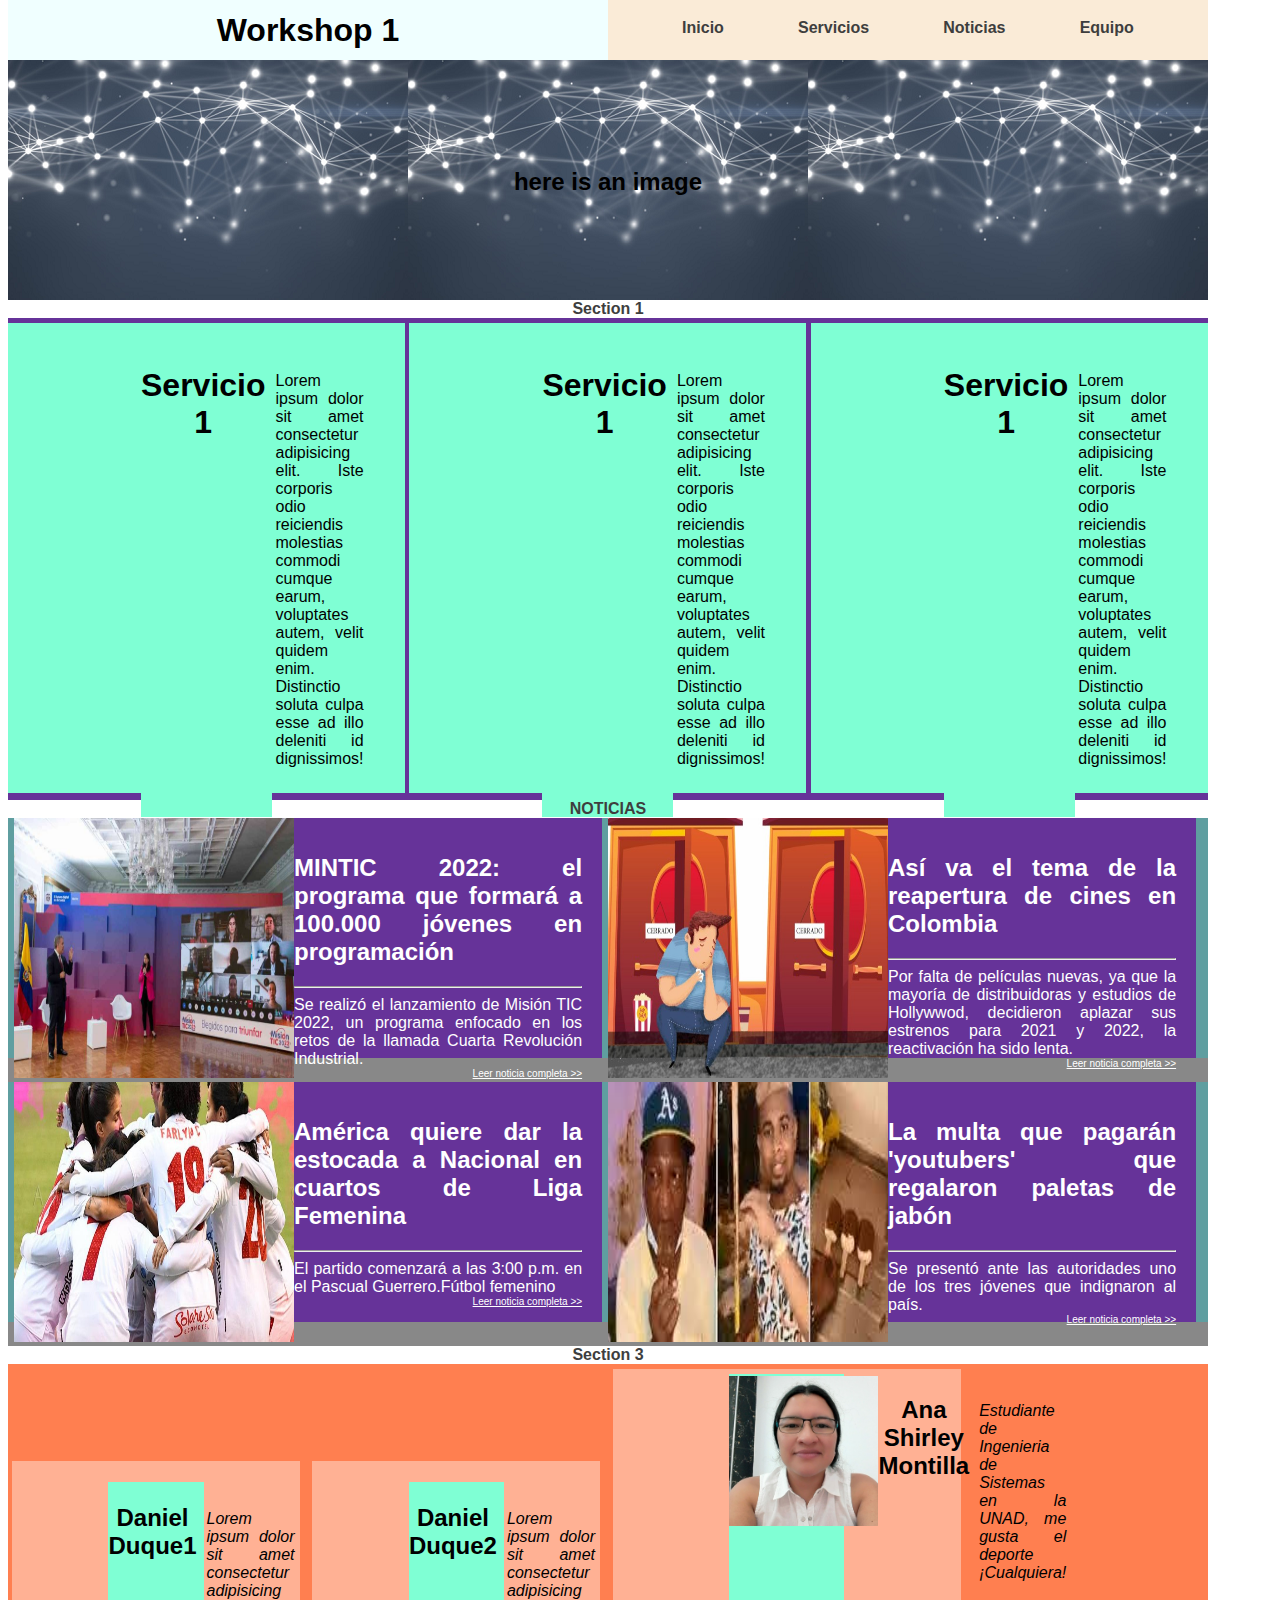
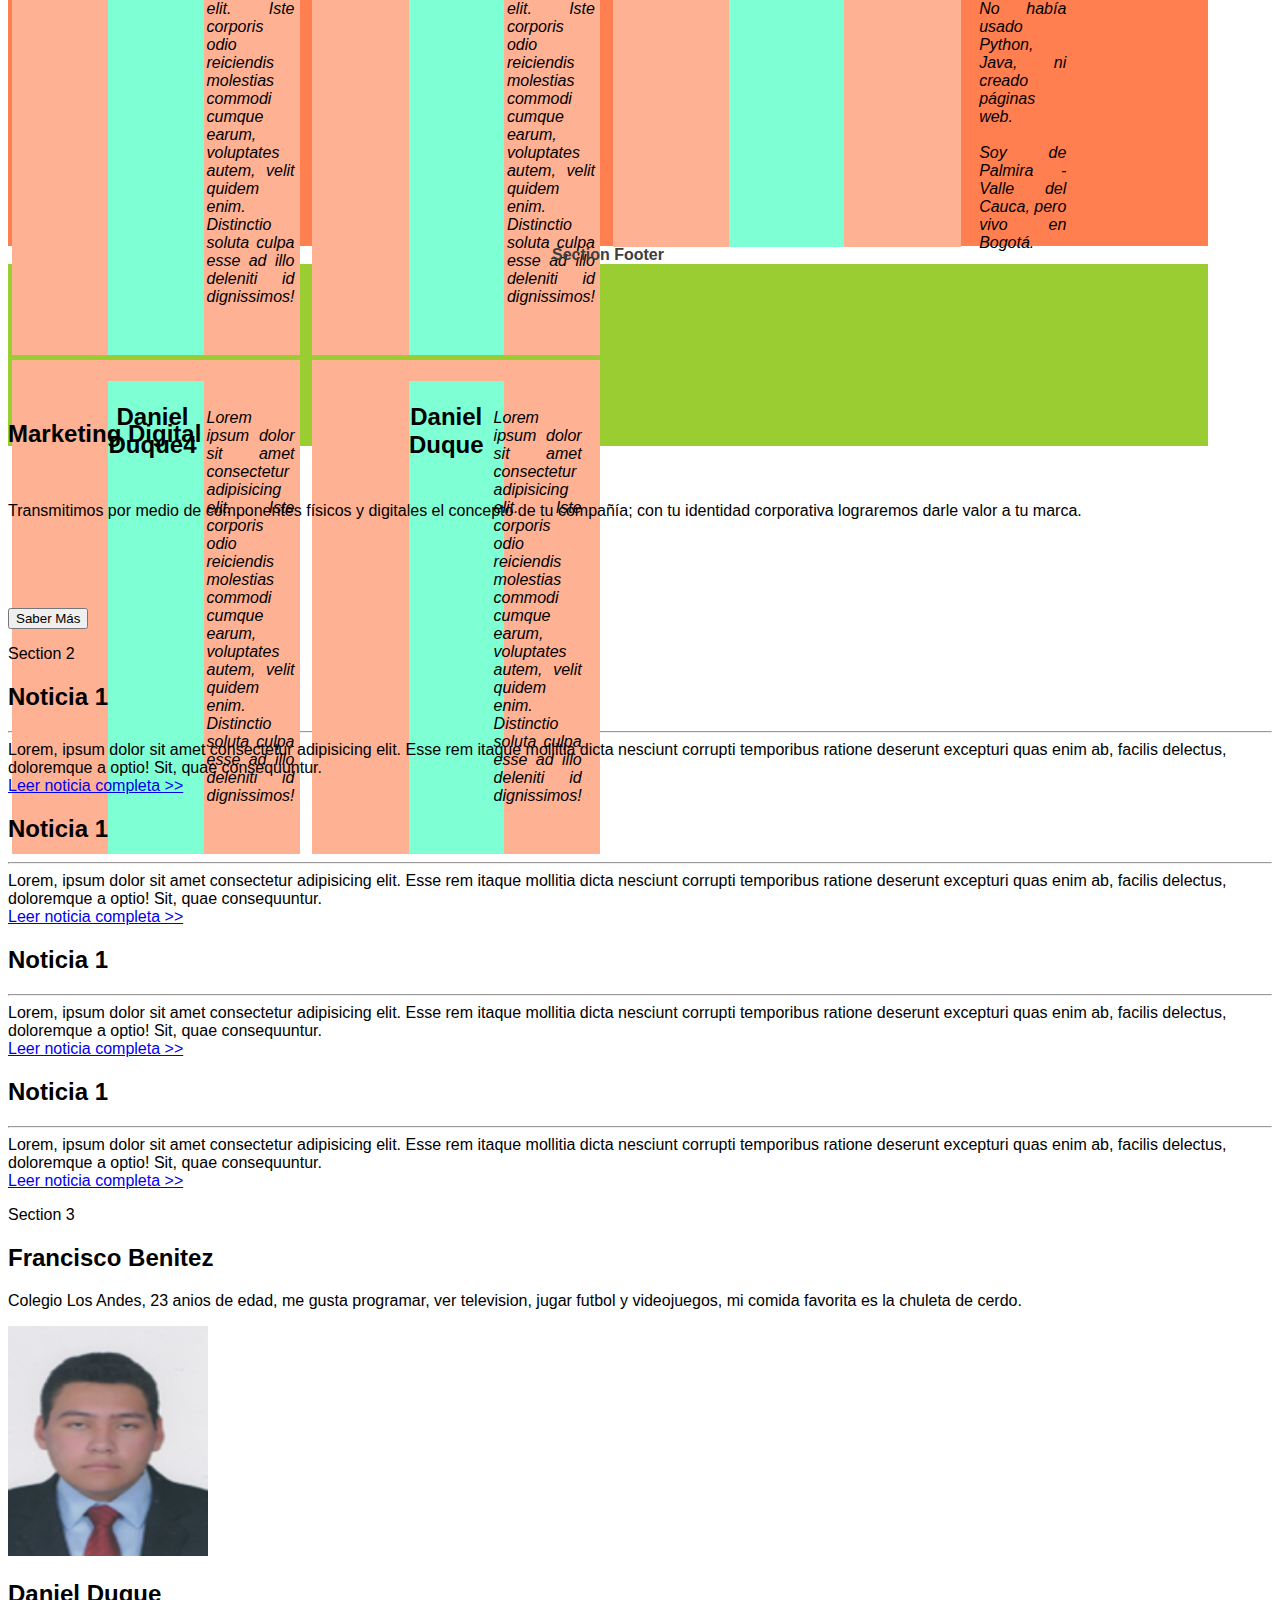
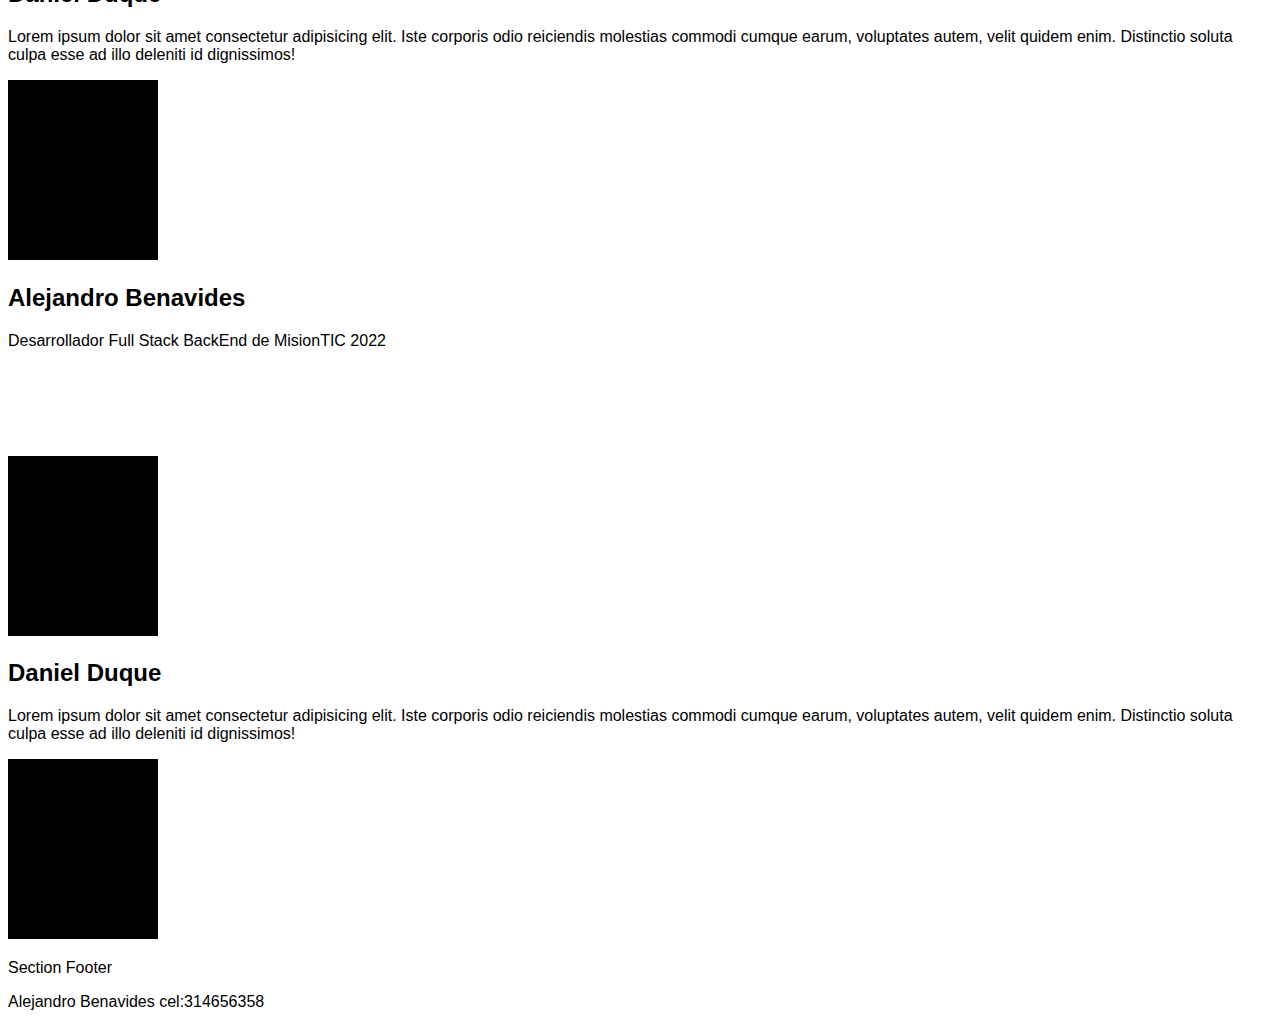
==== src/index.html @ f3f22016 "Merge pull request #7 from camilorivillasmolina/tarea3" ====
<!DOCTYPE html>
<html lang="en">

<head>

    <meta charset="UTF-8">

    <meta name="viewport" content="width=device-width, initial-scale=1.0">
    <meta http-equiv="X-UA-Compatible" content="ie=edge">
    <title>Workshop 1</title>
    <link rel="stylesheet" href="style.css">
    <script src="https://kit.fontawesome.com/a076d05399.js"></script>
</head>

<body>
    <div class="container">

        <div class="header">
            <div class="container-menu">
                <div class="container-logo">
                    <h1 class="site-title">Workshop 1</h1>
                </div>
                <nav class="nav-list">
                    <ul class="main-menu">
                        <li class="main-menu__item">
                            <a href="#" class="main-menu__link">Inicio</a>
                        </li>
                        <li class="main-menu__item">
                            <a href="#" class="main-menu__link">Servicios</a>
                        </li>
                        <li class="main-menu__item">
                            <a href="#" class="main-menu__link">Noticias</a>
                        </li>
                        <li class="main-menu__item">
                            <a href="#" class="main-menu__link">Equipo</a>
                        </li>
                    </ul>
                </nav>
                <!-- <div class="nav-list">


                    <a class="nav-element" href="#"> Inicio </a>
                    <a class="nav-element" href="#"> Servicios </a>
                    <a class="nav-element" href="#"> Noticias </a>
                    <a class="nav-element" href="#"> Equipo </a>

                </div> -->
            </div>
            <div class="container-imagen">
                <h2 class="image-text">here is an image</h2>
            </div>

        </div>
        <div class="section-1">
            <p class="section-text">Section 1</p>
            <div class="col-3">
                <p>

                    <i class="fas fa-ambulance" style="font-size:200px"></i>
                </p>
                <div class="service-content">

                    <h1>
                        Servicio 1
                    </h1>
                    <p class="service-text">
                        Lorem ipsum dolor sit amet consectetur adipisicing elit. Iste corporis odio reiciendis molestias commodi cumque earum, voluptates
                        autem, velit quidem enim. Distinctio soluta culpa esse ad illo deleniti id dignissimos!
                    </p>
                </div>
            </div>
            <div class="col-3">
                <p>

                    <i class="fas fa-ambulance" style="font-size:200px"></i>
                </p>
                <div class="service-content">

                    <h1>
                        Servicio 1
                    </h1>
                    <p class="service-text">
                        Lorem ipsum dolor sit amet consectetur adipisicing elit. Iste corporis odio reiciendis molestias commodi cumque earum, voluptates
                        autem, velit quidem enim. Distinctio soluta culpa esse ad illo deleniti id dignissimos!
                    </p>
                </div>
            </div>
            <div class="col-3">
                <p>

                    <i class="fas fa-ambulance" style="font-size:200px"></i>
                </p>
                <div class="service-content">

                    <h1>
                        Servicio 1
                    </h1>
                    <p class="service-text">
                        Lorem ipsum dolor sit amet consectetur adipisicing elit. Iste corporis odio reiciendis molestias commodi cumque earum, voluptates
                        autem, velit quidem enim. Distinctio soluta culpa esse ad illo deleniti id dignissimos!
                    </p>
                </div>
            </div>
        </div>

        <section id="news" >
            <p class="section-text">NOTICIAS</p>
            <div class="section-news">

                <div class="news">
                    <div class="news-data">
                        <img src="noticia1.jpg" width="280" height="260">
                        <div class="news-text">
                            <h2 class="news-title">MINTIC 2022: el programa que formará a 100.000 jóvenes en programación</h2>
                            <hr>
                            <p class="news-info" style="margin:0; padding:0;">Se realizó el lanzamiento de Misión TIC 2022, un programa enfocado en los retos de la llamada Cuarta Revolución Industrial.</p>
                            <span class="news-url"><a href="https://www.semana.com/nacion/articulo/gobierno-presenta-el-programa-mision-tic-2022--colombia-hoy/695383/">Leer noticia completa >></a></span>
                        </div>
                    </div>
                    <div class="news-data">
                        <img src="noticia2.jpg" width="280" height="260">
                        <div class="news-text">
                            <h2 class="news-title">Así va el tema de la reapertura de cines en Colombia</h2>
                            <hr>
                            <p class="news-info" style="margin:0; padding:0;">Por falta de películas nuevas, ya que la mayoría de distribuidoras y estudios de Hollywwod, decidieron aplazar
                                 sus estrenos para 2021 y 2022, la reactivación ha sido lenta. </p>
                            <span class="news-url"><a href="https://www.elcolombiano.com/cultura/reapertura-de-cines-en-colombia-es-lenta-HG14038816">Leer noticia completa >></a></span> </div>
                    </div>
                </div>
                <div class="news">
                    <div class="news-data">

                        <img src="noticia3.jpg" width="280" height="260">
                        <div class="news-text">
                            <h2 class="news-title">América quiere dar la estocada a Nacional en cuartos de Liga Femenina</h2>
                            <hr>
                            <p class="news-info" style="margin:0; padding:0;">El partido comenzará a las 3:00 p.m. en el Pascual Guerrero.Fútbol femenino</p>
                            <span class="news-url"><a href="https://www.futbolred.com/futbol-colombiano/futbol-femenino/america-femenino-previa-cuartos-de-final-vuelta-contra-nacional-en-la-liga-femenina-2020-127898">Leer noticia completa >></a></span> </div>
                    </div>
                    <div class="news-data">

                        <img src="noticia4.jpg" width="280" height="260">
                        <div class="news-text">
                            <h2 class="news-title">La multa que pagarán 'youtubers' que regalaron paletas de jabón</h2>
                            <hr>
                            <p class="news-info" style="margin:0; padding:0;">Se presentó ante las autoridades uno de los tres jóvenes que indignaron al país.</p>
                            <span class="news-url"><a href="https://www.eltiempo.com/colombia/otras-ciudades/cartagena-se-entrego-uno-de-los-influencers-que-repartio-paletas-de-jabon-noticias-colombia-551160">Leer noticia completa >></a></span> </div>
                    </div>

                </div>
            </div>

        </section>

        <div class="section-3">
            <p class="section-text">Section 3</p>
            <div class="col-5">
                    <p>
    
                        <i class="fas fa-ambulance" style="font-size:150px"></i>
                    </p>
                    <div class="service-content">
    
                        <h2>
                            Daniel Duque1
                        </h2>
                        <p class="service-text memebers">
                            Lorem ipsum dolor sit amet consectetur adipisicing elit. Iste corporis odio reiciendis molestias commodi cumque earum, voluptates
                            autem, velit quidem enim. Distinctio soluta culpa esse ad illo deleniti id dignissimos!
                        </p>
                    </div>
                </div>
            <div class="col-5">
                    <p>
    
                        <i class="fas fa-ambulance" style="font-size:150px"></i>
                    </p>
                    <div class="service-content">
    
                        <h2>
                            Daniel Duque2
                        </h2>
                        <p class="service-text memebers">
                            Lorem ipsum dolor sit amet consectetur adipisicing elit. Iste corporis odio reiciendis molestias commodi cumque earum, voluptates
                            autem, velit quidem enim. Distinctio soluta culpa esse ad illo deleniti id dignissimos!
                        </p>
                    </div>
                </div>
            <div class="col-5">
                    
                    <div class="service-content">
                        <img src="shirley.jpg" width="150" height="150">
                        <h2>
                            Ana Shirley Montilla
                        </h2>
                        <p class="service-text memebers">
                            Estudiante de Ingenieria de Sistemas en la UNAD,
                             me gusta el deporte ¡Cualquiera!<br><br> No había usado Python,
                              Java, ni creado páginas web. 
                              <br><br>Soy de Palmira - Valle del Cauca, pero vivo en Bogotá.<br>
                        </p>
                    </div>
                </div>
            <div class="col-5">
                    <p>
    
                        <i class="fas fa-ambulance" style="font-size:150px"></i>
                    </p>
                    <div class="service-content">
    
                        <h2>
                            Daniel Duque4
                        </h2>
                        <p class="service-text memebers">
                            Lorem ipsum dolor sit amet consectetur adipisicing elit. Iste corporis odio reiciendis molestias commodi cumque earum, voluptates
                            autem, velit quidem enim. Distinctio soluta culpa esse ad illo deleniti id dignissimos!
                        </p>
                    </div>
                </div>
            <div class="col-5">
                    <p>
    
                        <i class="fas fa-ambulance" style="font-size:150px"></i>
                    </p>
                    <div class="service-content">
    
                        <h2>
                            Daniel Duque
                        </h2>
                        <p class="service-text memebers">
                            Lorem ipsum dolor sit amet consectetur adipisicing elit. Iste corporis odio reiciendis molestias commodi cumque earum, voluptates
                            autem, velit quidem enim. Distinctio soluta culpa esse ad illo deleniti id dignissimos!
                        </p>
                    </div>
                </div>


        </div>

        <footer class="footer">
            <p class="section-text">Section Footer</p>
        </footer>

    </div>
                </div>
            </div>

            <div class="col-3">
                 <div class="service-content">

                    <h2>
                        Marketing Digital 
                    </h2>
                    <div>
                        <img src="./img/comment-dollar-solid.svg" alt="" class="imgp">
                    </div>

                    <p class="service-text">
                        Transmitimos por medio de componentes físicos y digitales el concepto de tu compañía; con tu identidad corporativa lograremos darle valor a tu marca.
                        <br>
                    </p>
                    <br><br><br><br>
                    <button href="marketing.html">Saber Más</button>
                </div>
            </div>
        

        <div class="section-2" id="news">
            <p class="section-text">Section 2</p>
            <div class="section-news">

                <div class="news">
                    <div class="news-data">
                        <div class="news-image">
                            <i class="fas fa-ambulance news-logo" style="font-size:150px"></i>
                        </div>
                        <div class="news-text">
                            <h2 class="news-title">Noticia 1</h2>
                            <hr>
                            <p class="news-info" style="margin:0; padding:0;">Lorem, ipsum dolor sit amet consectetur adipisicing
                                elit. Esse rem itaque mollitia dicta nesciunt corrupti temporibus ratione deserunt excepturi
                                quas enim ab, facilis delectus, doloremque a optio! Sit, quae consequuntur.</p>
                            <span class="news-url"><a href="#">Leer noticia completa >></a></span>
                        </div>
                    </div>
                    <div class="news-data">
                        <div class="news-image">
                            <i class="fas fa-ambulance news-logo" style="font-size:150px"></i>
                        </div>
                        <div class="news-text">
                            <h2 class="news-title">Noticia 1</h2>
                            <hr>
                            <p class="news-info" style="margin:0; padding:0;">Lorem, ipsum dolor sit amet consectetur adipisicing
                                elit. Esse rem itaque mollitia dicta nesciunt corrupti temporibus ratione deserunt excepturi
                                quas enim ab, facilis delectus, doloremque a optio! Sit, quae consequuntur.</p>
                            <span class="news-url"><a href="#">Leer noticia completa >></a></span> </div>
                    </div>
                </div>
                <div class="news">
                    <div class="news-data">

                        <div class="news-image">
                            <i class="fas fa-ambulance news-logo" style="font-size:150px"></i>
                        </div>
                        <div class="news-text">
                            <h2 class="news-title">Noticia 1</h2>
                            <hr>
                            <p class="news-info" style="margin:0; padding:0;">Lorem, ipsum dolor sit amet consectetur adipisicing
                                elit. Esse rem itaque mollitia dicta nesciunt corrupti temporibus ratione deserunt excepturi
                                quas enim ab, facilis delectus, doloremque a optio! Sit, quae consequuntur.</p>
                            <span class="news-url"><a href="#">Leer noticia completa >></a></span> </div>
                    </div>
                    <div class="news-data">

                        <div class="news-image">
                            <i class="fas fa-ambulance news-logo" style="font-size:150px"></i>
                        </div>
                        <div class="news-text">
                            <h2 class="news-title">Noticia 1</h2>
                            <hr>
                            <p class="news-info" style="margin:0; padding:0;">Lorem, ipsum dolor sit amet consectetur adipisicing
                                elit. Esse rem itaque mollitia dicta nesciunt corrupti temporibus ratione deserunt excepturi
                                quas enim ab, facilis delectus, doloremque a optio! Sit, quae consequuntur.</p>
                            <span class="news-url"><a href="#">Leer noticia completa >></a></span> </div>
                    </div>

                </div>
            </div>

        </div>

<div class="section-3" id="team">
            <p class="section-text">Section 3</p>
            <div class="col-5">
                    <p>
    
                    </p>
                    <div class="service-content">
    
                        <h2>
                            Francisco Benitez
                        </h2>
                        <p class="service-text memebers">
                            Colegio Los Andes, 23 anios de edad, me gusta programar, ver television, jugar futbol y videojuegos, mi comida favorita es la chuleta de cerdo.
                        </p>
                     <img src="fbfoto.png" width="200" height="230">
                    </div>
                </div>
            <div class="col-5">
                    <p>
    
                    </p>
                    <div class="service-content">
    
                        <h2>
                            Daniel Duque
                        </h2>
                        <p class="service-text memebers">
                            Lorem ipsum dolor sit amet consectetur adipisicing elit. Iste corporis odio reiciendis molestias commodi cumque earum, voluptates
                            autem, velit quidem enim. Distinctio soluta culpa esse ad illo deleniti id dignissimos!
                        </p>
                     <img src="reemplazo.png" width="150" height="180">
                    </div>
                </div>
            <div class="col-5">
                    <p>

                    </p>
                    <div class="service-content">
    
                        <h2>
                            Alejandro Benavides
                        </h2>
                        <p class="service-text memebers">
                            Desarrollador Full Stack BackEnd de MisionTIC 2022
                        </p>
                        <br><br><br><br><br>
                     <img src="reemplazo.png" width="150" height="180">
                    </div>
                </div>
            <div class="col-5">
                    <p>
    
                    </p>
                    <div class="service-content">
    
                        <h2>
                            Daniel Duque
                        </h2>
                        <p class="service-text memebers">
                            Lorem ipsum dolor sit amet consectetur adipisicing elit. Iste corporis odio reiciendis molestias commodi cumque earum, voluptates
                            autem, velit quidem enim. Distinctio soluta culpa esse ad illo deleniti id dignissimos!
                        </p>
                     <img src="reemplazo.png" width="150" height="180">
                    </div>
                </div>
        </div>

        <footer class="footer">
            <p class="section-text">Section Footer</p>
            <p>Alejandro Benavides cel:314656358</p> 
        </footer>

    </div>
</body>
</html>
---- src/style.css ----
body{
    margin-top: 0px;
    font-family: Arial, Helvetica, sans-serif;
}

.container{
    width: 1200px;
    background-color: #888888;
    height: 2000px;
  
.imgp{
    width:20%
}
.container1{
    width: 1200px;
    height: 240px;
    -ms-flex-item-align: center;
        align-self: center;
    margin: 0px auto;
    padding: 0 auto;
}

.header{
    background-color: aqua;
    height: auto;
    
}

.container-menu{
    height: 60px;
    background-color: antiquewhite;
    display: -webkit-box;
    display: -ms-flexbox;
    display: flex;
    width: 100%;

}
.container-logo{
    width: 100%;
    height: inherit;
    background-color: azure;
    text-align: center;
}

.site-title{
    margin: 0;
    padding: 0.36em 0;
}

.container-imagen{
    background-image: url('./bg.png');
    height: 240px;
    /* margin-bottom: 20px; */
}

.nav-list{
    padding: 0.25em 0;
    list-style-type: none;
    text-align: end;
    width: 100%
}

.nav-element{
    padding: 1em 15px;
    display: inline-block;
    text-decoration: none;
    color: #3e3e3e;

}

.nav-element:hover{
    text-decoration: underline;
    font-weight: bold;
}

.image-text{
    margin: 0;
    padding: 9% 0;
    text-align: center;
    background-image: url('./bg.png');
}

.main-menu{
    margin-top: 0;
    margin-bottom: 0;
    padding-left: 0;
    list-style: none;
    display: flex;
    justify-content: space-evenly;
}

.main-menu__item{
    line-height: 6;
}

.main-menu__link{
    text-decoration: none;
    font-size: 2em;
    color: #B81004;
    font-weight: bold;
}

.container{
    width: 1200px;
    background-color: #880088;
    height: 1600px;
    -ms-flex-item-align: center;
        align-self: center;
    margin: 0px auto;
    padding: 0 auto;
}

.section-1{
    height: 500px;
    background-color: rebeccapurple;

}

.section-2{
    height: 500px;
    background-color: gainsboro;
}

.section-3{
    height: 500px;
    background-color: coral;
}

.footer{
    height: 200px;
    background-color: yellowgreen;
    bottom: 0px;
    /* position: fixed; */
    /* width: 1200px; */
}

.section-text{
    margin: 0;
    color: #3e3e3e;
    background: white;
    font-weight: bold;
    text-align: center;
}

.col-3{
    width: 33.08%;
    height: 470px;
    background-color: aquamarine;
    display: inline-block;
    padding: -15px;
    margin-top: 5px;
    text-align: center;
}
.col-5{
    width: 19%;
    height: 470px;
    display: inline-block;
    margin: 5px 4px 0;
    text-align: center;
    background-color: rgb(255, 177, 148);
}

.service-content{
    padding: 0.5em 0;
    width: 33%;
    height: 470px;
    background-color: aquamarine;
    display: inline-flex;
    margin-top: 5px;
    text-align: center;
}

.col-5{

    width: 24%;

    height: 470px;

    display: inline-table;

    margin: 5px 4px 0;

    text-align: center;

    background-color: rgb(255, 177, 148);

}

.service-content{
    padding: 0.1em 0;

}
.service-text{
    padding: 10px;
    text-align: justify;
    bottom: 0;
}

.service-text.memebers{
    font-style: italic; 
}

.section-news > div:first-child{
    margin-bottom: 2px; 
}
.news{
    width: 100%;
    background-color: cadetblue;
    height: 240px;
    display: -webkit-inline-box;
    display: -ms-inline-flexbox;
    display: inline-flex;
}

.news > div:first-child{
    margin: 0 6px;
}

.news-data{
    width: 49%;
    height: 100%;
    background-color: rebeccapurple;
    display: -webkit-inline-box;
    display: -ms-inline-flexbox;
    display: inline-flex; 
}

.news-image{
    margin: 10px 0;
    padding: 0 40px;
    color: white;
}

.news-text{
    color: white;
    text-align: justify;
    width: 49%;
    padding: 1em 0;
}

.news-text > span.news-url{
    text-align: right;
}


.fa-ambulance.news-logo{

    padding: 0.25em 0;

    background-image: url('./fbfoto.png');

}


.news-url{
    font-size: 10px;
    float: right;
}

.news-url > a{

    color: #ffffff; 
}

hr{
    color: white;
}

.main-menu{
    margin-top: 0;
    margin-bottom: 0;
    padding-left: 0;
    list-style: none;
    display: flex;
    justify-content: space-evenly;
}

.main-menu__item{
    line-height: 3;
}

.main-menu__link{
    text-decoration: none;
    font-size: 1em;
    color: #3e3e3e;
}

.main-menu__link:hover{
    text-decoration: underline;
    font-weight: bold;
}
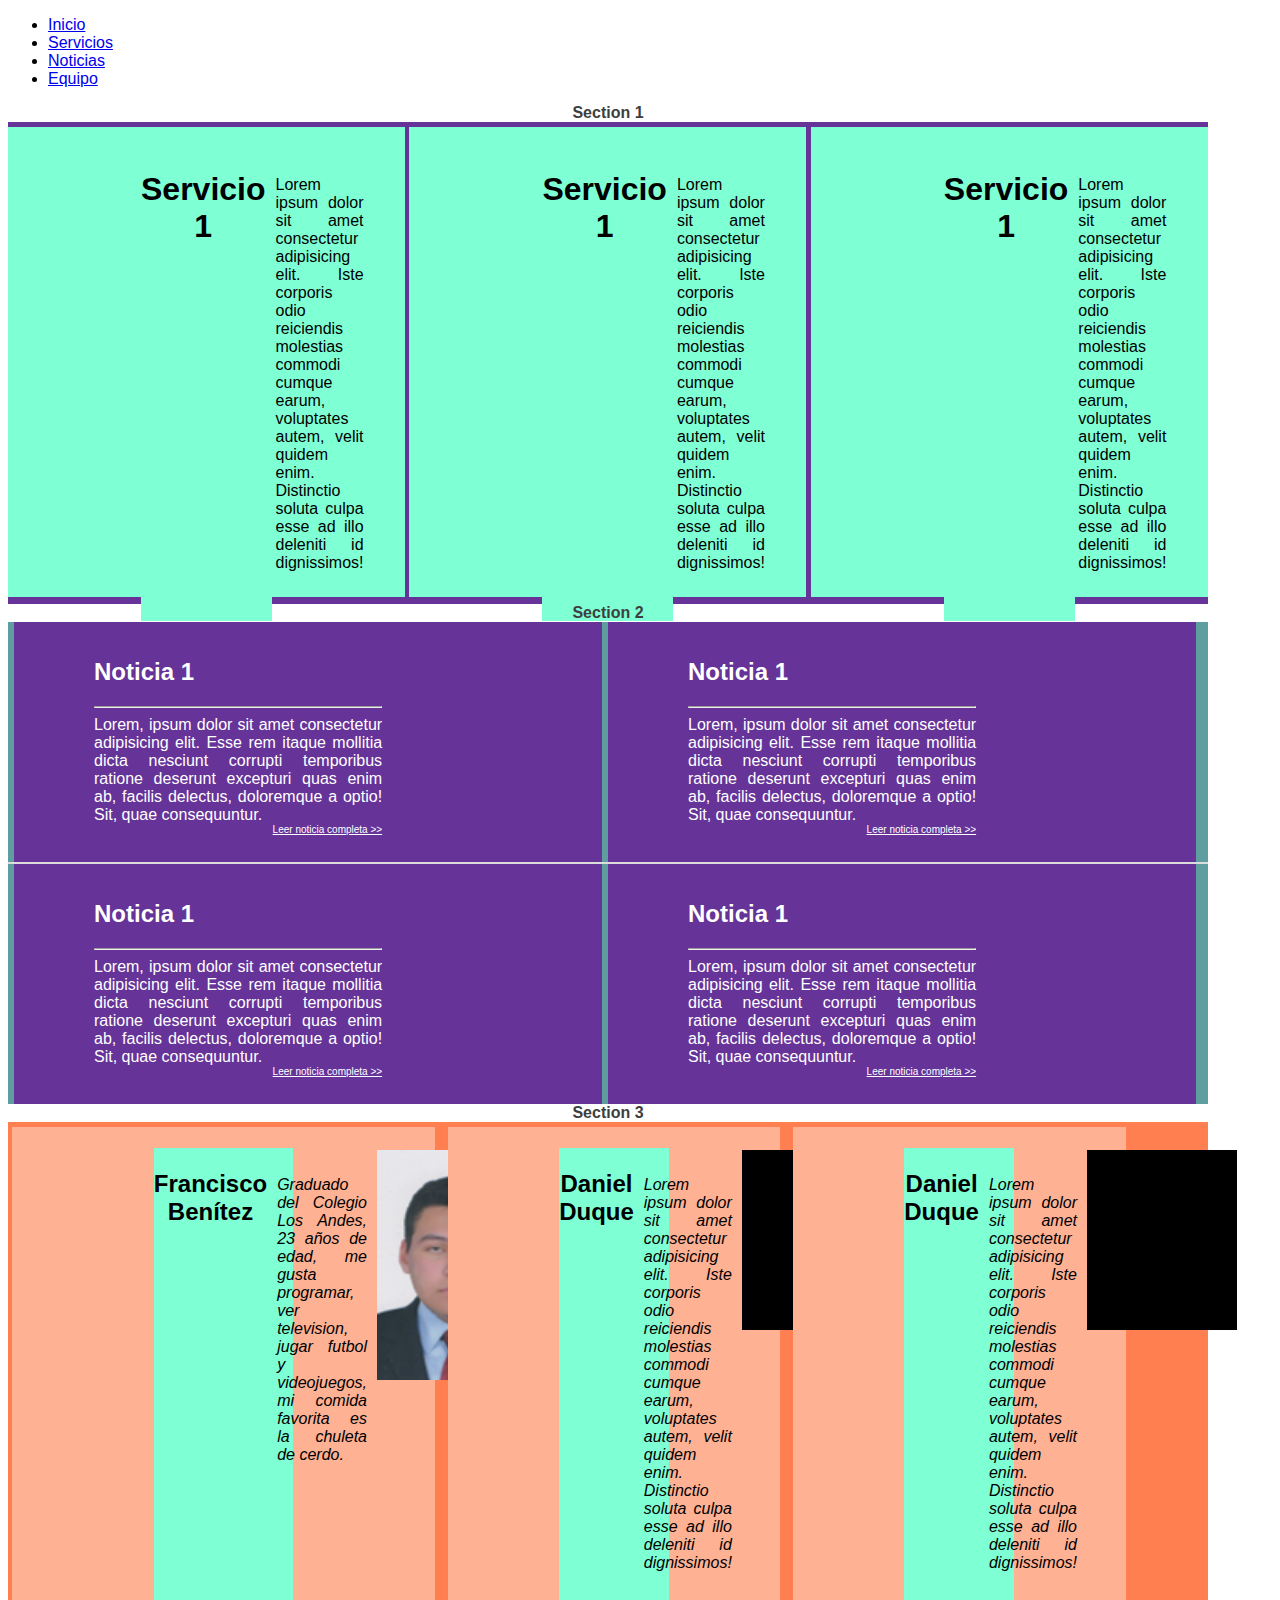
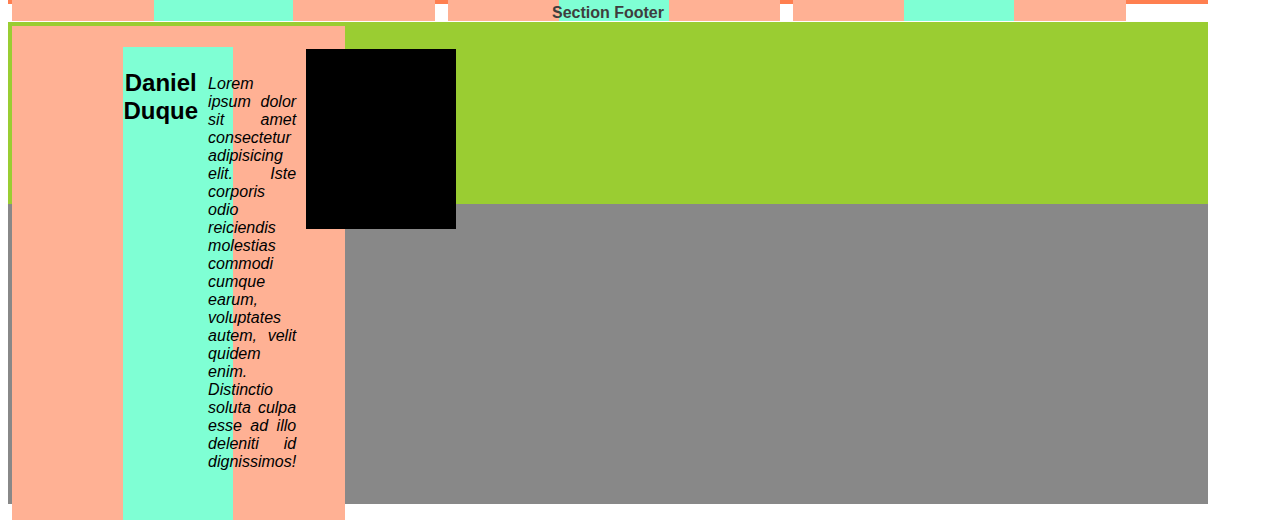
==== commit 088c3b2e: "Update index.html" ====
--- a/src/index.html
+++ b/src/index.html
@@ -6,52 +6,34 @@
     <meta charset="UTF-8">
 
     <meta name="viewport" content="width=device-width, initial-scale=1.0">
-    <meta http-equiv="X-UA-Compatible" content="ie=edge">
-    <title>Workshop 1</title>
+
+    <title>Mi primera pagina web</title>
+
     <link rel="stylesheet" href="style.css">
-    <script src="https://kit.fontawesome.com/a076d05399.js"></script>
+    <div class="container1" id="el_header">
+      <nav class="nav-list">
+        <ul class="main-menu">
+          <li class="main-menu__item">
+            <a href="#el_header" class="main-menu__link">Inicio</a>
+          </li>
+          <li class="main-menu__item">
+            <a href="#services" class="main-menu__link">Servicios</a>
+          </li>
+          <li class="main-menu__item">
+            <a href="#news" class="main-menu__link">Noticias</a>
+          </li>
+          <li class="main-menu__item">
+            <a href="#team" class="main-menu__link">Equipo</a>
+          </li>
+        </ul>
+      </nav>
+    </div>
 </head>
 
 <body>
+
     <div class="container">
-
-        <div class="header">
-            <div class="container-menu">
-                <div class="container-logo">
-                    <h1 class="site-title">Workshop 1</h1>
-                </div>
-                <nav class="nav-list">
-                    <ul class="main-menu">
-                        <li class="main-menu__item">
-                            <a href="#" class="main-menu__link">Inicio</a>
-                        </li>
-                        <li class="main-menu__item">
-                            <a href="#" class="main-menu__link">Servicios</a>
-                        </li>
-                        <li class="main-menu__item">
-                            <a href="#" class="main-menu__link">Noticias</a>
-                        </li>
-                        <li class="main-menu__item">
-                            <a href="#" class="main-menu__link">Equipo</a>
-                        </li>
-                    </ul>
-                </nav>
-                <!-- <div class="nav-list">
-
-
-                    <a class="nav-element" href="#"> Inicio </a>
-                    <a class="nav-element" href="#"> Servicios </a>
-                    <a class="nav-element" href="#"> Noticias </a>
-                    <a class="nav-element" href="#"> Equipo </a>
-
-                </div> -->
-            </div>
-            <div class="container-imagen">
-                <h2 class="image-text">here is an image</h2>
-            </div>
-
-        </div>
-        <div class="section-1">
+        <div class="section-1" id="services">
             <p class="section-text">Section 1</p>
             <div class="col-3">
                 <p>
@@ -103,138 +85,135 @@
             </div>
         </div>
 
-        <section id="news" >
-            <p class="section-text">NOTICIAS</p>
+        <div class="section-2" id="news">
+            <p class="section-text">Section 2</p>
             <div class="section-news">
 
                 <div class="news">
                     <div class="news-data">
-                        <img src="noticia1.jpg" width="280" height="260">
-                        <div class="news-text">
-                            <h2 class="news-title">MINTIC 2022: el programa que formará a 100.000 jóvenes en programación</h2>
-                            <hr>
-                            <p class="news-info" style="margin:0; padding:0;">Se realizó el lanzamiento de Misión TIC 2022, un programa enfocado en los retos de la llamada Cuarta Revolución Industrial.</p>
-                            <span class="news-url"><a href="https://www.semana.com/nacion/articulo/gobierno-presenta-el-programa-mision-tic-2022--colombia-hoy/695383/">Leer noticia completa >></a></span>
-                        </div>
-                    </div>
-                    <div class="news-data">
-                        <img src="noticia2.jpg" width="280" height="260">
-                        <div class="news-text">
-                            <h2 class="news-title">Así va el tema de la reapertura de cines en Colombia</h2>
-                            <hr>
-                            <p class="news-info" style="margin:0; padding:0;">Por falta de películas nuevas, ya que la mayoría de distribuidoras y estudios de Hollywwod, decidieron aplazar
-                                 sus estrenos para 2021 y 2022, la reactivación ha sido lenta. </p>
-                            <span class="news-url"><a href="https://www.elcolombiano.com/cultura/reapertura-de-cines-en-colombia-es-lenta-HG14038816">Leer noticia completa >></a></span> </div>
+                        <div class="news-image">
+                            <i class="fas fa-ambulance news-logo" style="font-size:150px"></i>
+                        </div>
+                        <div class="news-text">
+                            <h2 class="news-title">Noticia 1</h2>
+                            <hr>
+                            <p class="news-info" style="margin:0; padding:0;">Lorem, ipsum dolor sit amet consectetur adipisicing
+                                elit. Esse rem itaque mollitia dicta nesciunt corrupti temporibus ratione deserunt excepturi
+                                quas enim ab, facilis delectus, doloremque a optio! Sit, quae consequuntur.</p>
+                            <span class="news-url"><a href="#">Leer noticia completa >></a></span>
+                        </div>
+                    </div>
+                    <div class="news-data">
+                        <div class="news-image">
+                            <i class="fas fa-ambulance news-logo" style="font-size:150px"></i>
+                        </div>
+                        <div class="news-text">
+                            <h2 class="news-title">Noticia 1</h2>
+                            <hr>
+                            <p class="news-info" style="margin:0; padding:0;">Lorem, ipsum dolor sit amet consectetur adipisicing
+                                elit. Esse rem itaque mollitia dicta nesciunt corrupti temporibus ratione deserunt excepturi
+                                quas enim ab, facilis delectus, doloremque a optio! Sit, quae consequuntur.</p>
+                            <span class="news-url"><a href="#">Leer noticia completa >></a></span> </div>
                     </div>
                 </div>
                 <div class="news">
                     <div class="news-data">
 
-                        <img src="noticia3.jpg" width="280" height="260">
-                        <div class="news-text">
-                            <h2 class="news-title">América quiere dar la estocada a Nacional en cuartos de Liga Femenina</h2>
-                            <hr>
-                            <p class="news-info" style="margin:0; padding:0;">El partido comenzará a las 3:00 p.m. en el Pascual Guerrero.Fútbol femenino</p>
-                            <span class="news-url"><a href="https://www.futbolred.com/futbol-colombiano/futbol-femenino/america-femenino-previa-cuartos-de-final-vuelta-contra-nacional-en-la-liga-femenina-2020-127898">Leer noticia completa >></a></span> </div>
-                    </div>
-                    <div class="news-data">
-
-                        <img src="noticia4.jpg" width="280" height="260">
-                        <div class="news-text">
-                            <h2 class="news-title">La multa que pagarán 'youtubers' que regalaron paletas de jabón</h2>
-                            <hr>
-                            <p class="news-info" style="margin:0; padding:0;">Se presentó ante las autoridades uno de los tres jóvenes que indignaron al país.</p>
-                            <span class="news-url"><a href="https://www.eltiempo.com/colombia/otras-ciudades/cartagena-se-entrego-uno-de-los-influencers-que-repartio-paletas-de-jabon-noticias-colombia-551160">Leer noticia completa >></a></span> </div>
-                    </div>
-
-                </div>
-            </div>
-
-        </section>
-
-        <div class="section-3">
+                        <div class="news-image">
+                            <i class="fas fa-ambulance news-logo" style="font-size:150px"></i>
+                        </div>
+                        <div class="news-text">
+                            <h2 class="news-title">Noticia 1</h2>
+                            <hr>
+                            <p class="news-info" style="margin:0; padding:0;">Lorem, ipsum dolor sit amet consectetur adipisicing
+                                elit. Esse rem itaque mollitia dicta nesciunt corrupti temporibus ratione deserunt excepturi
+                                quas enim ab, facilis delectus, doloremque a optio! Sit, quae consequuntur.</p>
+                            <span class="news-url"><a href="#">Leer noticia completa >></a></span> </div>
+                    </div>
+                    <div class="news-data">
+
+                        <div class="news-image">
+                            <i class="fas fa-ambulance news-logo" style="font-size:150px"></i>
+                        </div>
+                        <div class="news-text">
+                            <h2 class="news-title">Noticia 1</h2>
+                            <hr>
+                            <p class="news-info" style="margin:0; padding:0;">Lorem, ipsum dolor sit amet consectetur adipisicing
+                                elit. Esse rem itaque mollitia dicta nesciunt corrupti temporibus ratione deserunt excepturi
+                                quas enim ab, facilis delectus, doloremque a optio! Sit, quae consequuntur.</p>
+                            <span class="news-url"><a href="#">Leer noticia completa >></a></span> </div>
+                    </div>
+
+                </div>
+            </div>
+
+        </div>
+
+<div class="section-3" id="team">
             <p class="section-text">Section 3</p>
             <div class="col-5">
                     <p>
     
-                        <i class="fas fa-ambulance" style="font-size:150px"></i>
-                    </p>
-                    <div class="service-content">
-    
-                        <h2>
-                            Daniel Duque1
+                    </p>
+                    <div class="service-content">
+    
+                        <h2>
+                            Francisco Benítez
+                        </h2>
+                        <p class="service-text memebers">
+                            Graduado del Colegio Los Andes, 23 años de edad, me gusta programar, ver television, jugar futbol y videojuegos, mi comida favorita es la chuleta de cerdo.
+                        </p>
+                     <img src="fbfoto.png" width="200" height="230">
+                    </div>
+                </div>
+            <div class="col-5">
+                    <p>
+    
+                    </p>
+                    <div class="service-content">
+    
+                        <h2>
+                            Daniel Duque
                         </h2>
                         <p class="service-text memebers">
                             Lorem ipsum dolor sit amet consectetur adipisicing elit. Iste corporis odio reiciendis molestias commodi cumque earum, voluptates
                             autem, velit quidem enim. Distinctio soluta culpa esse ad illo deleniti id dignissimos!
                         </p>
-                    </div>
-                </div>
-            <div class="col-5">
-                    <p>
-    
-                        <i class="fas fa-ambulance" style="font-size:150px"></i>
-                    </p>
-                    <div class="service-content">
-    
-                        <h2>
-                            Daniel Duque2
+                     <img src="reemplazo.png" width="150" height="180">
+                    </div>
+                </div>
+            <div class="col-5">
+                    <p>
+
+                    </p>
+                    <div class="service-content">
+    
+                        <h2>
+                            Daniel Duque
                         </h2>
                         <p class="service-text memebers">
                             Lorem ipsum dolor sit amet consectetur adipisicing elit. Iste corporis odio reiciendis molestias commodi cumque earum, voluptates
                             autem, velit quidem enim. Distinctio soluta culpa esse ad illo deleniti id dignissimos!
                         </p>
-                    </div>
-                </div>
-            <div class="col-5">
-                    
-                    <div class="service-content">
-                        <img src="shirley.jpg" width="150" height="150">
-                        <h2>
-                            Ana Shirley Montilla
-                        </h2>
-                        <p class="service-text memebers">
-                            Estudiante de Ingenieria de Sistemas en la UNAD,
-                             me gusta el deporte ¡Cualquiera!<br><br> No había usado Python,
-                              Java, ni creado páginas web. 
-                              <br><br>Soy de Palmira - Valle del Cauca, pero vivo en Bogotá.<br>
-                        </p>
-                    </div>
-                </div>
-            <div class="col-5">
-                    <p>
-    
-                        <i class="fas fa-ambulance" style="font-size:150px"></i>
-                    </p>
-                    <div class="service-content">
-    
-                        <h2>
-                            Daniel Duque4
+                     <img src="reemplazo.png" width="150" height="180">
+                    </div>
+                </div>
+            <div class="col-5">
+                    <p>
+    
+                    </p>
+                    <div class="service-content">
+    
+                        <h2>
+                            Daniel Duque
                         </h2>
                         <p class="service-text memebers">
                             Lorem ipsum dolor sit amet consectetur adipisicing elit. Iste corporis odio reiciendis molestias commodi cumque earum, voluptates
                             autem, velit quidem enim. Distinctio soluta culpa esse ad illo deleniti id dignissimos!
                         </p>
-                    </div>
-                </div>
-            <div class="col-5">
-                    <p>
-    
-                        <i class="fas fa-ambulance" style="font-size:150px"></i>
-                    </p>
-                    <div class="service-content">
-    
-                        <h2>
-                            Daniel Duque
-                        </h2>
-                        <p class="service-text memebers">
-                            Lorem ipsum dolor sit amet consectetur adipisicing elit. Iste corporis odio reiciendis molestias commodi cumque earum, voluptates
-                            autem, velit quidem enim. Distinctio soluta culpa esse ad illo deleniti id dignissimos!
-                        </p>
-                    </div>
-                </div>
-
-
+                     <img src="reemplazo.png" width="150" height="180">
+                    </div>
+                </div>
         </div>
 
         <footer class="footer">
@@ -242,165 +221,7 @@
         </footer>
 
     </div>
-                </div>
-            </div>
-
-            <div class="col-3">
-                 <div class="service-content">
-
-                    <h2>
-                        Marketing Digital 
-                    </h2>
-                    <div>
-                        <img src="./img/comment-dollar-solid.svg" alt="" class="imgp">
-                    </div>
-
-                    <p class="service-text">
-                        Transmitimos por medio de componentes físicos y digitales el concepto de tu compañía; con tu identidad corporativa lograremos darle valor a tu marca.
-                        <br>
-                    </p>
-                    <br><br><br><br>
-                    <button href="marketing.html">Saber Más</button>
-                </div>
-            </div>
-        
-
-        <div class="section-2" id="news">
-            <p class="section-text">Section 2</p>
-            <div class="section-news">
-
-                <div class="news">
-                    <div class="news-data">
-                        <div class="news-image">
-                            <i class="fas fa-ambulance news-logo" style="font-size:150px"></i>
-                        </div>
-                        <div class="news-text">
-                            <h2 class="news-title">Noticia 1</h2>
-                            <hr>
-                            <p class="news-info" style="margin:0; padding:0;">Lorem, ipsum dolor sit amet consectetur adipisicing
-                                elit. Esse rem itaque mollitia dicta nesciunt corrupti temporibus ratione deserunt excepturi
-                                quas enim ab, facilis delectus, doloremque a optio! Sit, quae consequuntur.</p>
-                            <span class="news-url"><a href="#">Leer noticia completa >></a></span>
-                        </div>
-                    </div>
-                    <div class="news-data">
-                        <div class="news-image">
-                            <i class="fas fa-ambulance news-logo" style="font-size:150px"></i>
-                        </div>
-                        <div class="news-text">
-                            <h2 class="news-title">Noticia 1</h2>
-                            <hr>
-                            <p class="news-info" style="margin:0; padding:0;">Lorem, ipsum dolor sit amet consectetur adipisicing
-                                elit. Esse rem itaque mollitia dicta nesciunt corrupti temporibus ratione deserunt excepturi
-                                quas enim ab, facilis delectus, doloremque a optio! Sit, quae consequuntur.</p>
-                            <span class="news-url"><a href="#">Leer noticia completa >></a></span> </div>
-                    </div>
-                </div>
-                <div class="news">
-                    <div class="news-data">
-
-                        <div class="news-image">
-                            <i class="fas fa-ambulance news-logo" style="font-size:150px"></i>
-                        </div>
-                        <div class="news-text">
-                            <h2 class="news-title">Noticia 1</h2>
-                            <hr>
-                            <p class="news-info" style="margin:0; padding:0;">Lorem, ipsum dolor sit amet consectetur adipisicing
-                                elit. Esse rem itaque mollitia dicta nesciunt corrupti temporibus ratione deserunt excepturi
-                                quas enim ab, facilis delectus, doloremque a optio! Sit, quae consequuntur.</p>
-                            <span class="news-url"><a href="#">Leer noticia completa >></a></span> </div>
-                    </div>
-                    <div class="news-data">
-
-                        <div class="news-image">
-                            <i class="fas fa-ambulance news-logo" style="font-size:150px"></i>
-                        </div>
-                        <div class="news-text">
-                            <h2 class="news-title">Noticia 1</h2>
-                            <hr>
-                            <p class="news-info" style="margin:0; padding:0;">Lorem, ipsum dolor sit amet consectetur adipisicing
-                                elit. Esse rem itaque mollitia dicta nesciunt corrupti temporibus ratione deserunt excepturi
-                                quas enim ab, facilis delectus, doloremque a optio! Sit, quae consequuntur.</p>
-                            <span class="news-url"><a href="#">Leer noticia completa >></a></span> </div>
-                    </div>
-
-                </div>
-            </div>
-
-        </div>
-
-<div class="section-3" id="team">
-            <p class="section-text">Section 3</p>
-            <div class="col-5">
-                    <p>
-    
-                    </p>
-                    <div class="service-content">
-    
-                        <h2>
-                            Francisco Benitez
-                        </h2>
-                        <p class="service-text memebers">
-                            Colegio Los Andes, 23 anios de edad, me gusta programar, ver television, jugar futbol y videojuegos, mi comida favorita es la chuleta de cerdo.
-                        </p>
-                     <img src="fbfoto.png" width="200" height="230">
-                    </div>
-                </div>
-            <div class="col-5">
-                    <p>
-    
-                    </p>
-                    <div class="service-content">
-    
-                        <h2>
-                            Daniel Duque
-                        </h2>
-                        <p class="service-text memebers">
-                            Lorem ipsum dolor sit amet consectetur adipisicing elit. Iste corporis odio reiciendis molestias commodi cumque earum, voluptates
-                            autem, velit quidem enim. Distinctio soluta culpa esse ad illo deleniti id dignissimos!
-                        </p>
-                     <img src="reemplazo.png" width="150" height="180">
-                    </div>
-                </div>
-            <div class="col-5">
-                    <p>
-
-                    </p>
-                    <div class="service-content">
-    
-                        <h2>
-                            Alejandro Benavides
-                        </h2>
-                        <p class="service-text memebers">
-                            Desarrollador Full Stack BackEnd de MisionTIC 2022
-                        </p>
-                        <br><br><br><br><br>
-                     <img src="reemplazo.png" width="150" height="180">
-                    </div>
-                </div>
-            <div class="col-5">
-                    <p>
-    
-                    </p>
-                    <div class="service-content">
-    
-                        <h2>
-                            Daniel Duque
-                        </h2>
-                        <p class="service-text memebers">
-                            Lorem ipsum dolor sit amet consectetur adipisicing elit. Iste corporis odio reiciendis molestias commodi cumque earum, voluptates
-                            autem, velit quidem enim. Distinctio soluta culpa esse ad illo deleniti id dignissimos!
-                        </p>
-                     <img src="reemplazo.png" width="150" height="180">
-                    </div>
-                </div>
-        </div>
-
-        <footer class="footer">
-            <p class="section-text">Section Footer</p>
-            <p>Alejandro Benavides cel:314656358</p> 
-        </footer>
-
-    </div>
 </body>
+
 </html>
+
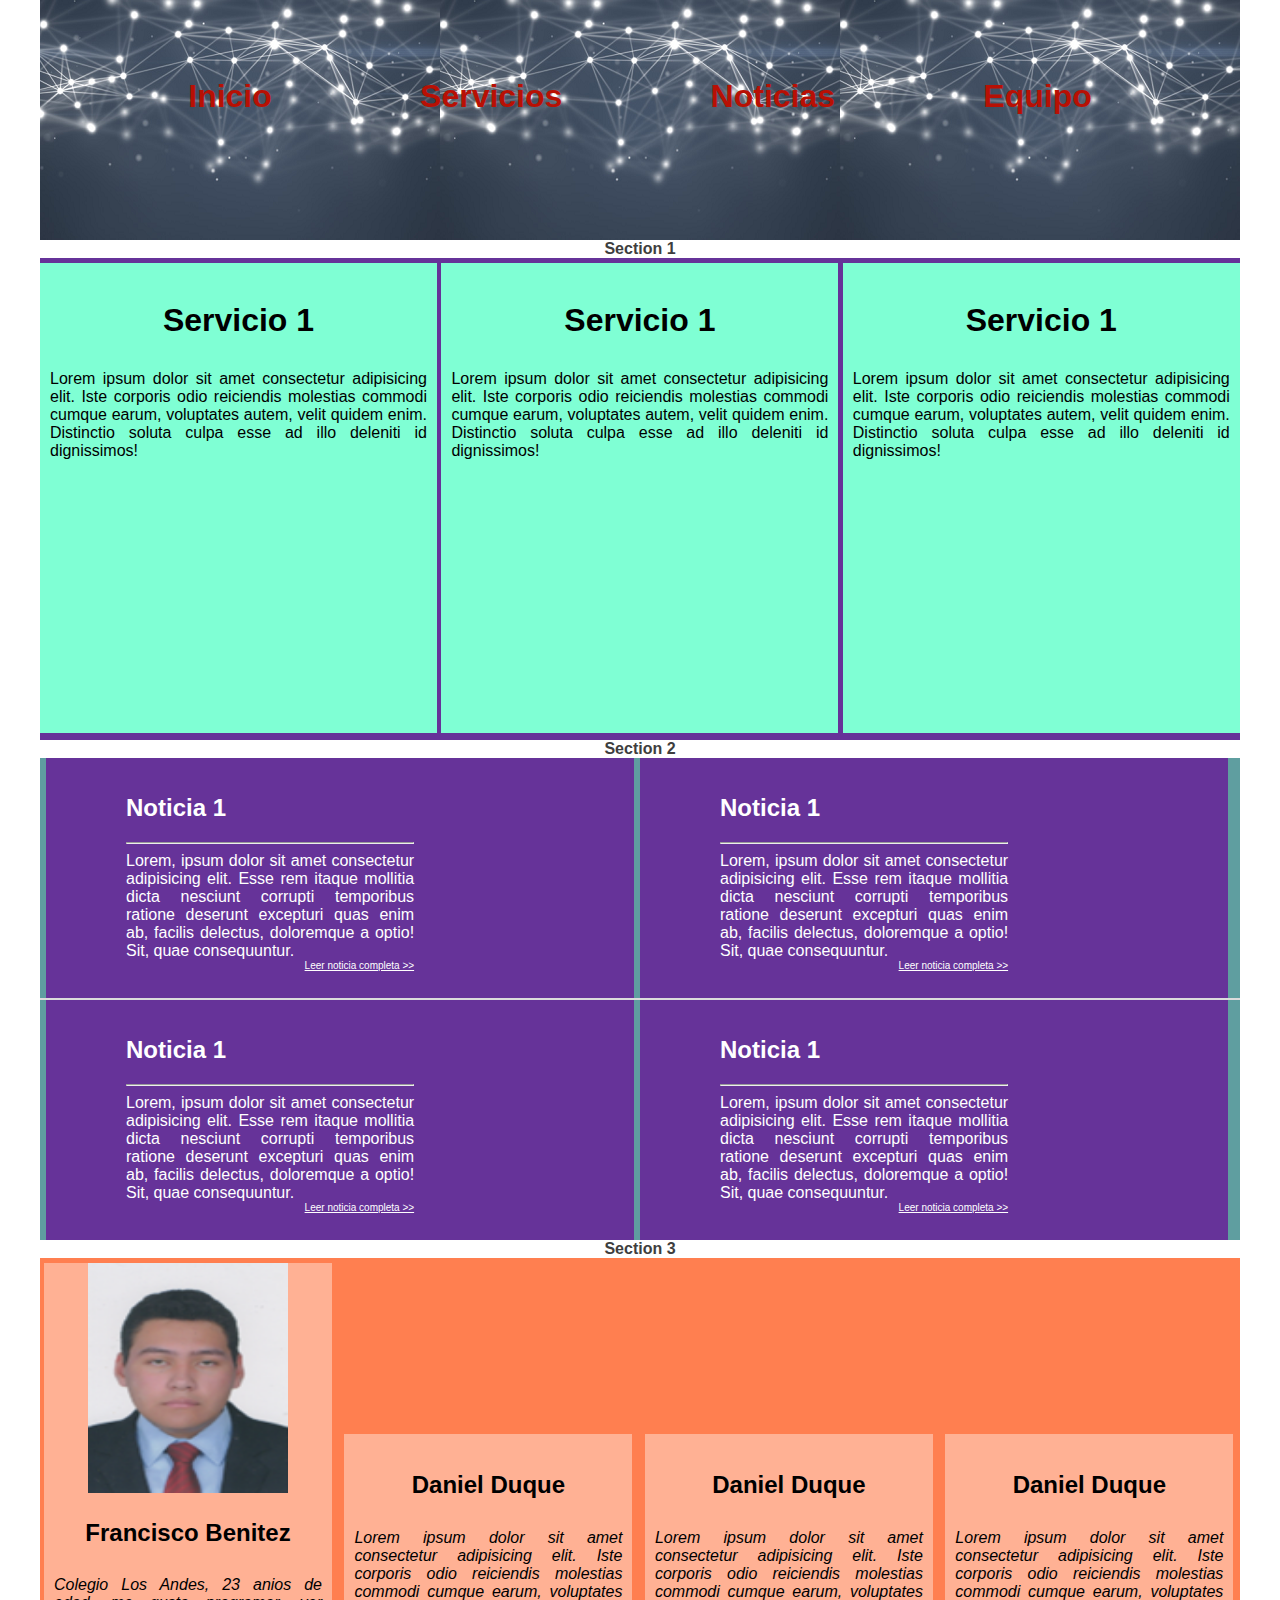
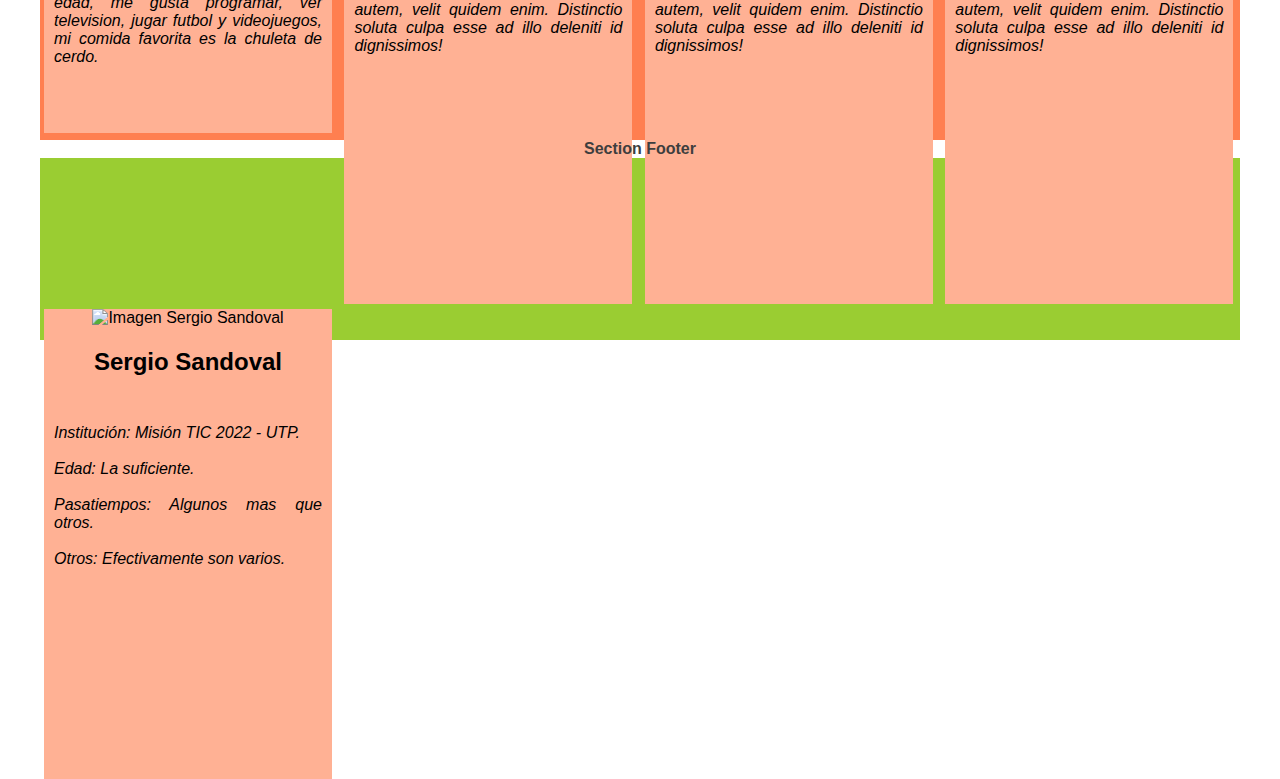
==== commit ddd01d05: "Merge pull request #10 from camilorivillasmolina/newbrFrancisco" ====
--- a/src/index.html
+++ b/src/index.html
@@ -1,16 +1,14 @@
 <!DOCTYPE html>
 <html lang="en">
-
 <head>
-
     <meta charset="UTF-8">
-
     <meta name="viewport" content="width=device-width, initial-scale=1.0">
-
     <title>Mi primera pagina web</title>
-
     <link rel="stylesheet" href="style.css">
-    <div class="container1" id="el_header">
+</head>
+
+<body>
+    <header class="container1" id="el_header">
       <nav class="nav-list">
         <ul class="main-menu">
           <li class="main-menu__item">
@@ -27,11 +25,7 @@
           </li>
         </ul>
       </nav>
-    </div>
-</head>
-
-<body>
-
+    </header>
     <div class="container">
         <div class="section-1" id="services">
             <p class="section-text">Section 1</p>
@@ -132,6 +126,7 @@
                     </div>
                     <div class="news-data">
 
+
                         <div class="news-image">
                             <i class="fas fa-ambulance news-logo" style="font-size:150px"></i>
                         </div>
@@ -152,23 +147,21 @@
 <div class="section-3" id="team">
             <p class="section-text">Section 3</p>
             <div class="col-5">
+                    <img src="fbfoto.png" width="200" height="230">
+                    <div class="service-content">
+    
+                        <h2>
+                            Francisco Benitez
+                        </h2>
+                        <p class="service-text memebers">
+                            Colegio Los Andes, 23 anios de edad, me gusta programar, ver television, jugar futbol y videojuegos, mi comida favorita es la chuleta de cerdo.
+                        </p>
+                    </div>
+                </div>
+            <div class="col-5">
                     <p>
     
-                    </p>
-                    <div class="service-content">
-    
-                        <h2>
-                            Francisco Benítez
-                        </h2>
-                        <p class="service-text memebers">
-                            Graduado del Colegio Los Andes, 23 años de edad, me gusta programar, ver television, jugar futbol y videojuegos, mi comida favorita es la chuleta de cerdo.
-                        </p>
-                     <img src="fbfoto.png" width="200" height="230">
-                    </div>
-                </div>
-            <div class="col-5">
-                    <p>
-    
+                        <i class="fas fa-ambulance" style="font-size:150px"></i>
                     </p>
                     <div class="service-content">
     
@@ -179,12 +172,12 @@
                             Lorem ipsum dolor sit amet consectetur adipisicing elit. Iste corporis odio reiciendis molestias commodi cumque earum, voluptates
                             autem, velit quidem enim. Distinctio soluta culpa esse ad illo deleniti id dignissimos!
                         </p>
-                     <img src="reemplazo.png" width="150" height="180">
                     </div>
                 </div>
             <div class="col-5">
                     <p>
-
+    
+                        <i class="fas fa-ambulance" style="font-size:150px"></i>
                     </p>
                     <div class="service-content">
     
@@ -195,12 +188,12 @@
                             Lorem ipsum dolor sit amet consectetur adipisicing elit. Iste corporis odio reiciendis molestias commodi cumque earum, voluptates
                             autem, velit quidem enim. Distinctio soluta culpa esse ad illo deleniti id dignissimos!
                         </p>
-                     <img src="reemplazo.png" width="150" height="180">
                     </div>
                 </div>
             <div class="col-5">
                     <p>
     
+                        <i class="fas fa-ambulance" style="font-size:150px"></i>
                     </p>
                     <div class="service-content">
     
@@ -211,9 +204,27 @@
                             Lorem ipsum dolor sit amet consectetur adipisicing elit. Iste corporis odio reiciendis molestias commodi cumque earum, voluptates
                             autem, velit quidem enim. Distinctio soluta culpa esse ad illo deleniti id dignissimos!
                         </p>
-                     <img src="reemplazo.png" width="150" height="180">
-                    </div>
-                </div>
+
+                    </div>
+                </div>
+            <div class="col-5">
+                
+                <img src="./img/PerfilSS.jpg" alt="Imagen Sergio Sandoval">
+                
+                    <div class="service-content">
+                            
+                        <h2>
+                            Sergio Sandoval
+                        </h2>
+                        <p class="service-text memebers">
+                            <br>Institución: Misión TIC 2022 - UTP.</br>
+                            <br>Edad: La suficiente.</br>
+                            <br>Pasatiempos: Algunos mas que otros.</br>
+                            <br>Otros: Efectivamente son varios.</br>
+                        </p>
+                    </div>
+                </div>
+
         </div>
 
         <footer class="footer">
@@ -225,3 +236,4 @@
 
 </html>
 
+
--- a/src/style.css
+++ b/src/style.css
@@ -3,14 +3,6 @@
     font-family: Arial, Helvetica, sans-serif;
 }
 
-.container{
-    width: 1200px;
-    background-color: #888888;
-    height: 2000px;
-  
-.imgp{
-    width:20%
-}
 .container1{
     width: 1200px;
     height: 240px;
@@ -18,65 +10,6 @@
         align-self: center;
     margin: 0px auto;
     padding: 0 auto;
-}
-
-.header{
-    background-color: aqua;
-    height: auto;
-    
-}
-
-.container-menu{
-    height: 60px;
-    background-color: antiquewhite;
-    display: -webkit-box;
-    display: -ms-flexbox;
-    display: flex;
-    width: 100%;
-
-}
-.container-logo{
-    width: 100%;
-    height: inherit;
-    background-color: azure;
-    text-align: center;
-}
-
-.site-title{
-    margin: 0;
-    padding: 0.36em 0;
-}
-
-.container-imagen{
-    background-image: url('./bg.png');
-    height: 240px;
-    /* margin-bottom: 20px; */
-}
-
-.nav-list{
-    padding: 0.25em 0;
-    list-style-type: none;
-    text-align: end;
-    width: 100%
-}
-
-.nav-element{
-    padding: 1em 15px;
-    display: inline-block;
-    text-decoration: none;
-    color: #3e3e3e;
-
-}
-
-.nav-element:hover{
-    text-decoration: underline;
-    font-weight: bold;
-}
-
-.image-text{
-    margin: 0;
-    padding: 9% 0;
-    text-align: center;
     background-image: url('./bg.png');
 }
 
@@ -151,24 +84,7 @@
     margin-top: 5px;
     text-align: center;
 }
-.col-5{
-    width: 19%;
-    height: 470px;
-    display: inline-block;
-    margin: 5px 4px 0;
-    text-align: center;
-    background-color: rgb(255, 177, 148);
-}
 
-.service-content{
-    padding: 0.5em 0;
-    width: 33%;
-    height: 470px;
-    background-color: aquamarine;
-    display: inline-flex;
-    margin-top: 5px;
-    text-align: center;
-}
 
 .col-5{
 
@@ -188,7 +104,6 @@
 
 .service-content{
     padding: 0.1em 0;
-
 }
 .service-text{
     padding: 10px;
@@ -244,9 +159,6 @@
 
 
 .fa-ambulance.news-logo{
-
-    padding: 0.25em 0;
-
     background-image: url('./fbfoto.png');
 
 }
@@ -266,26 +178,3 @@
     color: white;
 }
 
-.main-menu{
-    margin-top: 0;
-    margin-bottom: 0;
-    padding-left: 0;
-    list-style: none;
-    display: flex;
-    justify-content: space-evenly;
-}
-
-.main-menu__item{
-    line-height: 3;
-}
-
-.main-menu__link{
-    text-decoration: none;
-    font-size: 1em;
-    color: #3e3e3e;
-}
-
-.main-menu__link:hover{
-    text-decoration: underline;
-    font-weight: bold;
-}
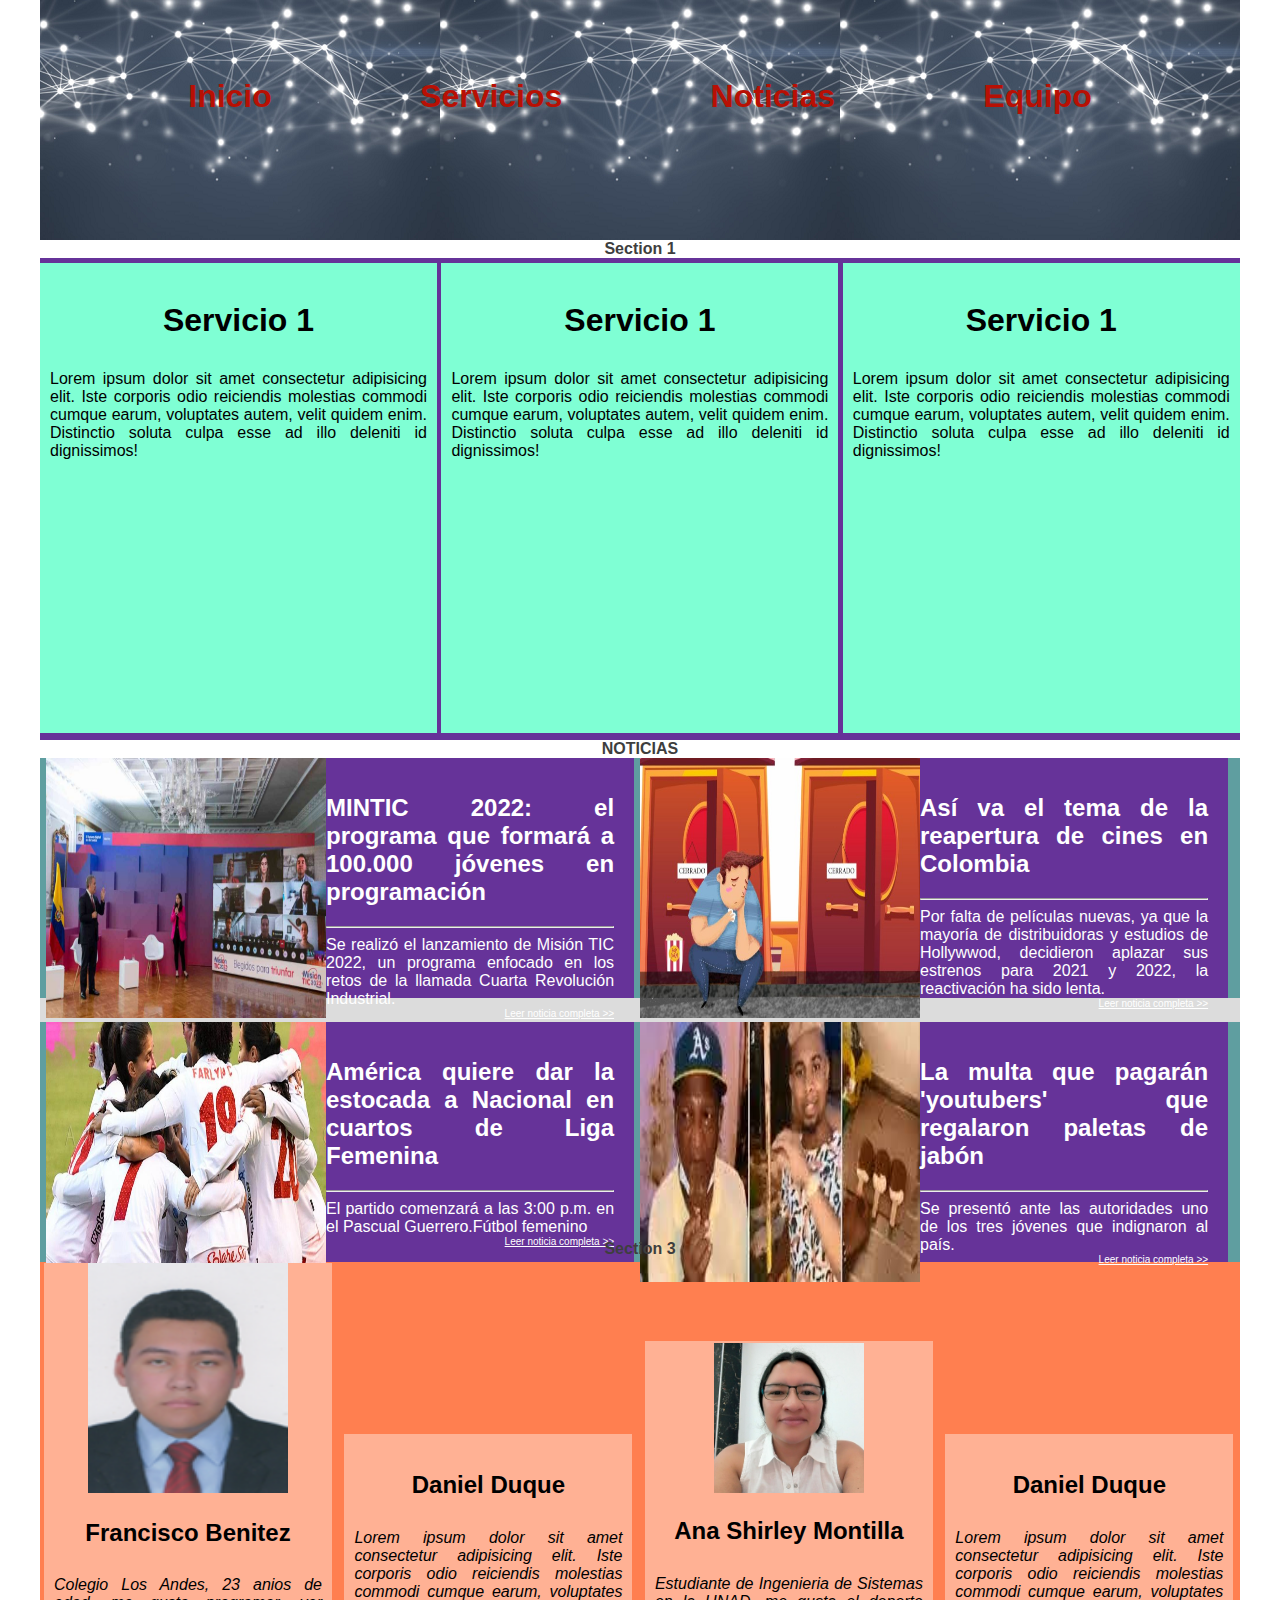
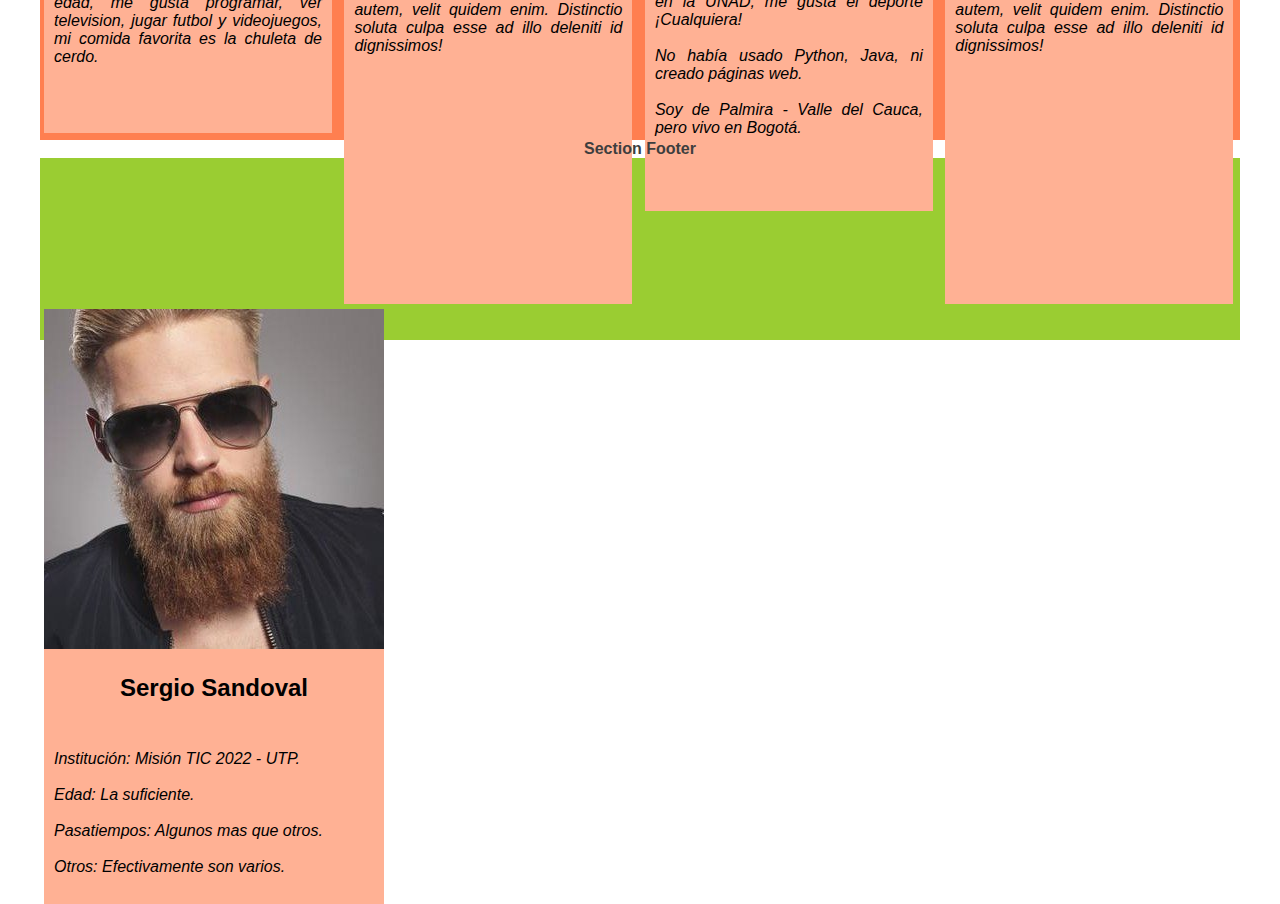
==== commit 36eaeb92: "Merge branch 'dev' into tarea3" ====
--- a/src/index.html
+++ b/src/index.html
@@ -79,70 +79,53 @@
             </div>
         </div>
 
-        <div class="section-2" id="news">
-            <p class="section-text">Section 2</p>
+        <section class="section-2" id="news">
+            <p class="section-text">NOTICIAS</p>
             <div class="section-news">
 
                 <div class="news">
                     <div class="news-data">
-                        <div class="news-image">
-                            <i class="fas fa-ambulance news-logo" style="font-size:150px"></i>
+                        <img src="noticia1.jpg" width="280" height="260">
+                        <div class="news-text">
+                            <h2 class="news-title">MINTIC 2022: el programa que formará a 100.000 jóvenes en programación</h2>
+                            <hr>
+                            <p class="news-info" style="margin:0; padding:0;">Se realizó el lanzamiento de Misión TIC 2022, un programa enfocado en los retos de la llamada Cuarta Revolución Industrial.</p>
+                            <span class="news-url"><a href="https://www.semana.com/nacion/articulo/gobierno-presenta-el-programa-mision-tic-2022--colombia-hoy/695383/">Leer noticia completa >></a></span>
                         </div>
-                        <div class="news-text">
-                            <h2 class="news-title">Noticia 1</h2>
-                            <hr>
-                            <p class="news-info" style="margin:0; padding:0;">Lorem, ipsum dolor sit amet consectetur adipisicing
-                                elit. Esse rem itaque mollitia dicta nesciunt corrupti temporibus ratione deserunt excepturi
-                                quas enim ab, facilis delectus, doloremque a optio! Sit, quae consequuntur.</p>
-                            <span class="news-url"><a href="#">Leer noticia completa >></a></span>
-                        </div>
-                    </div>
-                    <div class="news-data">
-                        <div class="news-image">
-                            <i class="fas fa-ambulance news-logo" style="font-size:150px"></i>
-                        </div>
-                        <div class="news-text">
-                            <h2 class="news-title">Noticia 1</h2>
-                            <hr>
-                            <p class="news-info" style="margin:0; padding:0;">Lorem, ipsum dolor sit amet consectetur adipisicing
-                                elit. Esse rem itaque mollitia dicta nesciunt corrupti temporibus ratione deserunt excepturi
-                                quas enim ab, facilis delectus, doloremque a optio! Sit, quae consequuntur.</p>
-                            <span class="news-url"><a href="#">Leer noticia completa >></a></span> </div>
+                    </div>
+                    <div class="news-data">
+                        <img src="noticia2.jpg" width="280" height="260">
+                        <div class="news-text">
+                            <h2 class="news-title">Así va el tema de la reapertura de cines en Colombia</h2>
+                            <hr>
+                            <p class="news-info" style="margin:0; padding:0;">Por falta de películas nuevas, ya que la mayoría de distribuidoras y estudios de Hollywwod, decidieron aplazar
+                                 sus estrenos para 2021 y 2022, la reactivación ha sido lenta. </p>
+                            <span class="news-url"><a href="https://www.elcolombiano.com/cultura/reapertura-de-cines-en-colombia-es-lenta-HG14038816">Leer noticia completa >></a></span> </div>
                     </div>
                 </div>
                 <div class="news">
                     <div class="news-data">
-
-                        <div class="news-image">
-                            <i class="fas fa-ambulance news-logo" style="font-size:150px"></i>
-                        </div>
-                        <div class="news-text">
-                            <h2 class="news-title">Noticia 1</h2>
-                            <hr>
-                            <p class="news-info" style="margin:0; padding:0;">Lorem, ipsum dolor sit amet consectetur adipisicing
-                                elit. Esse rem itaque mollitia dicta nesciunt corrupti temporibus ratione deserunt excepturi
-                                quas enim ab, facilis delectus, doloremque a optio! Sit, quae consequuntur.</p>
-                            <span class="news-url"><a href="#">Leer noticia completa >></a></span> </div>
-                    </div>
-                    <div class="news-data">
-
-
-                        <div class="news-image">
-                            <i class="fas fa-ambulance news-logo" style="font-size:150px"></i>
-                        </div>
-                        <div class="news-text">
-                            <h2 class="news-title">Noticia 1</h2>
-                            <hr>
-                            <p class="news-info" style="margin:0; padding:0;">Lorem, ipsum dolor sit amet consectetur adipisicing
-                                elit. Esse rem itaque mollitia dicta nesciunt corrupti temporibus ratione deserunt excepturi
-                                quas enim ab, facilis delectus, doloremque a optio! Sit, quae consequuntur.</p>
-                            <span class="news-url"><a href="#">Leer noticia completa >></a></span> </div>
-                    </div>
-
-                </div>
-            </div>
-
-        </div>
+                        <img src="noticia3.jpg" width="280" height="260">
+                        <div class="news-text">
+                            <h2 class="news-title">América quiere dar la estocada a Nacional en cuartos de Liga Femenina</h2>
+                            <hr>
+                            <p class="news-info" style="margin:0; padding:0;">El partido comenzará a las 3:00 p.m. en el Pascual Guerrero.Fútbol femenino</p>
+                            <span class="news-url"><a href="https://www.futbolred.com/futbol-colombiano/futbol-femenino/america-femenino-previa-cuartos-de-final-vuelta-contra-nacional-en-la-liga-femenina-2020-127898">Leer noticia completa >></a></span> </div>
+                    </div>
+                    <div class="news-data">
+
+                        <img src="noticia4.jpg" width="280" height="260">
+                        <div class="news-text">
+                            <h2 class="news-title">La multa que pagarán 'youtubers' que regalaron paletas de jabón</h2>
+                            <hr>
+                            <p class="news-info" style="margin:0; padding:0;">Se presentó ante las autoridades uno de los tres jóvenes que indignaron al país.</p>
+                            <span class="news-url"><a href="https://www.eltiempo.com/colombia/otras-ciudades/cartagena-se-entrego-uno-de-los-influencers-que-repartio-paletas-de-jabon-noticias-colombia-551160">Leer noticia completa >></a></span> </div>
+                    </div>
+
+                </div>
+            </div>
+
+        </section>
 
 <div class="section-3" id="team">
             <p class="section-text">Section 3</p>
@@ -175,18 +158,17 @@
                     </div>
                 </div>
             <div class="col-5">
-                    <p>
-    
-                        <i class="fas fa-ambulance" style="font-size:150px"></i>
-                    </p>
-                    <div class="service-content">
-    
-                        <h2>
-                            Daniel Duque
-                        </h2>
-                        <p class="service-text memebers">
-                            Lorem ipsum dolor sit amet consectetur adipisicing elit. Iste corporis odio reiciendis molestias commodi cumque earum, voluptates
-                            autem, velit quidem enim. Distinctio soluta culpa esse ad illo deleniti id dignissimos!
+                    
+                    <div class="service-content">
+                        <img src="shirley.jpg" width="150" height="150">
+                        <h2>
+                            Ana Shirley Montilla
+                        </h2>
+                        <p class="service-text memebers">
+                            Estudiante de Ingenieria de Sistemas en la UNAD,
+                             me gusta el deporte ¡Cualquiera!<br><br> No había usado Python,
+                              Java, ni creado páginas web. 
+                              <br><br>Soy de Palmira - Valle del Cauca, pero vivo en Bogotá.<br>
                         </p>
                     </div>
                 </div>
@@ -233,7 +215,4 @@
 
     </div>
 </body>
-
-</html>
-
-
+</html>--- a/src/style.css
+++ b/src/style.css
@@ -85,7 +85,6 @@
     text-align: center;
 }
 
-
 .col-5{
 
     width: 24%;
@@ -160,7 +159,6 @@
 
 .fa-ambulance.news-logo{
     background-image: url('./fbfoto.png');
-
 }
 
 
@@ -176,5 +174,4 @@
 
 hr{
     color: white;
-}
-
+}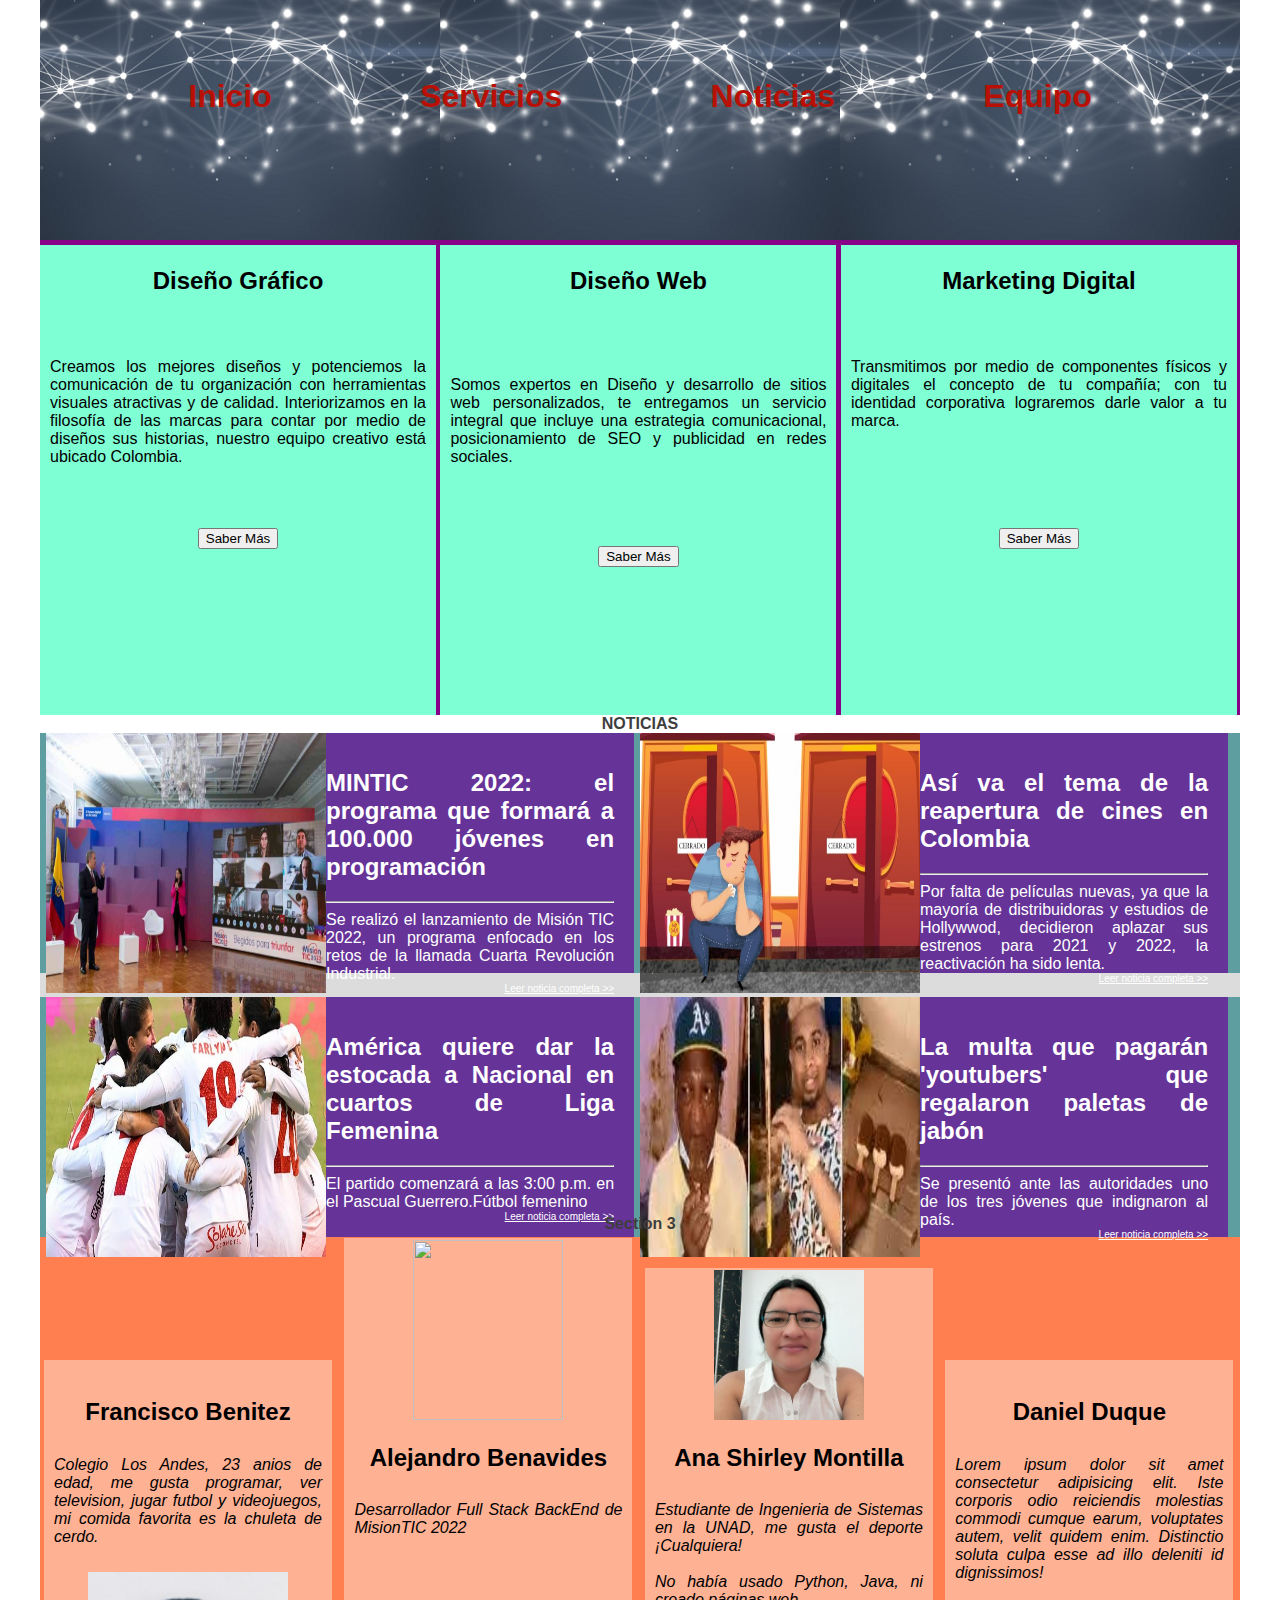
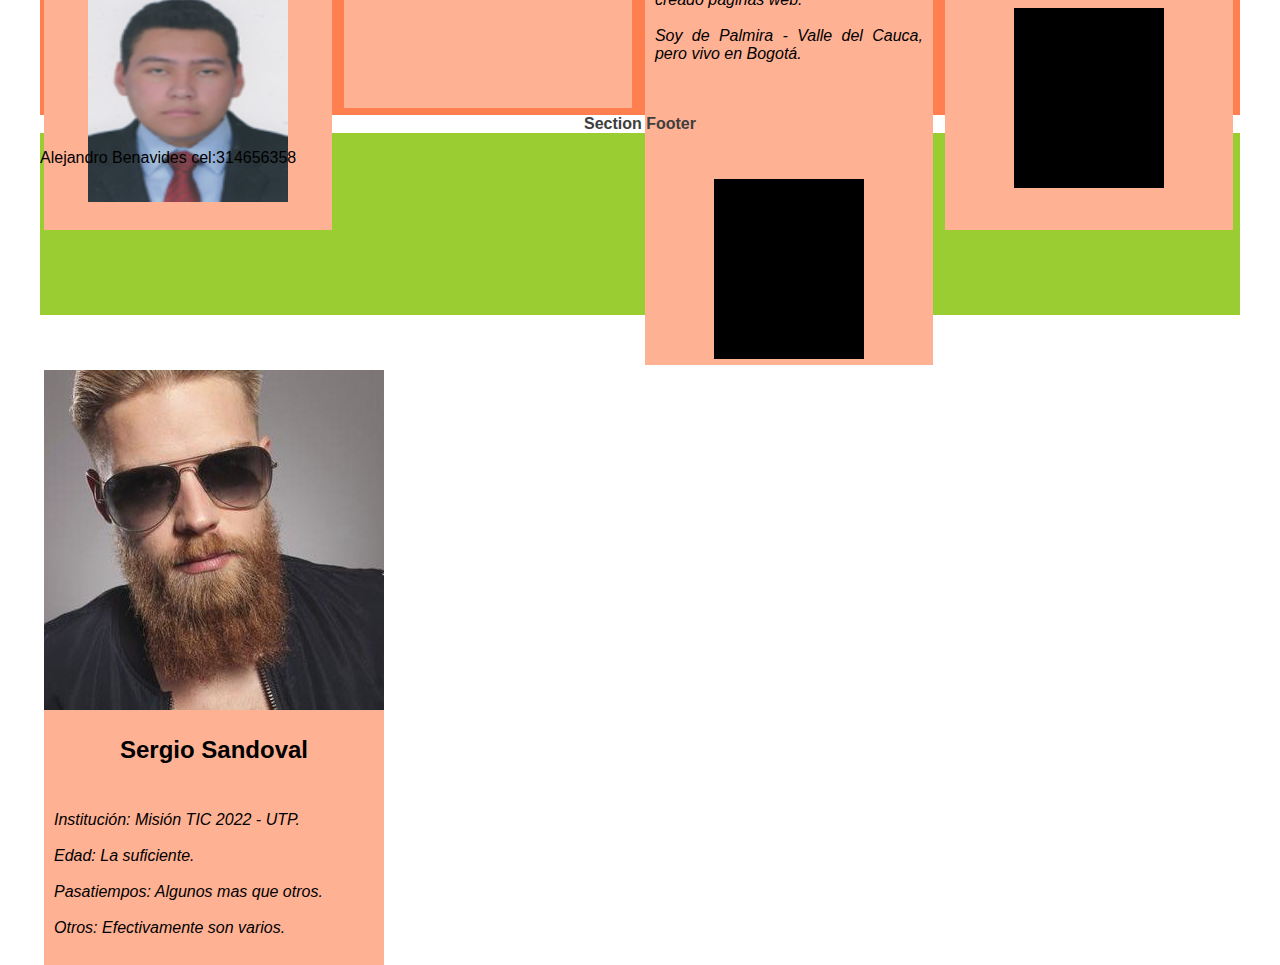
==== commit 7e5b6482: "Merge branch 'dev' into tarea2" ====
--- a/src/index.html
+++ b/src/index.html
@@ -6,78 +6,89 @@
     <title>Mi primera pagina web</title>
     <link rel="stylesheet" href="style.css">
 </head>
-
 <body>
     <header class="container1" id="el_header">
-      <nav class="nav-list">
-        <ul class="main-menu">
-          <li class="main-menu__item">
-            <a href="#el_header" class="main-menu__link">Inicio</a>
-          </li>
-          <li class="main-menu__item">
-            <a href="#services" class="main-menu__link">Servicios</a>
-          </li>
-          <li class="main-menu__item">
-            <a href="#news" class="main-menu__link">Noticias</a>
-          </li>
-          <li class="main-menu__item">
-            <a href="#team" class="main-menu__link">Equipo</a>
-          </li>
-        </ul>
-      </nav>
+        <nav class="nav-list">
+          <ul class="main-menu">
+            <li class="main-menu__item">
+              <a href="#el_header" class="main-menu__link">Inicio</a>
+            </li>
+            <li class="main-menu__item">
+              <a href="#services" class="main-menu__link">Servicios</a>
+            </li>
+            <li class="main-menu__item">
+              <a href="#news" class="main-menu__link">Noticias</a>
+            </li>
+            <li class="main-menu__item">
+              <a href="#team" class="main-menu__link">Equipo</a>
+            </li>
+          </ul>
+        </nav>
     </header>
-    <div class="container">
-        <div class="section-1" id="services">
-            <p class="section-text">Section 1</p>
+
+
+
+    <div class="container" id="services">
+        
             <div class="col-3">
-                <p>
-
-                    <i class="fas fa-ambulance" style="font-size:200px"></i>
-                </p>
+              
                 <div class="service-content">
 
-                    <h1>
-                        Servicio 1
-                    </h1>
+                    <h2>
+                        Diseño Gráfico  
+                    </h2>
+                    <div>
+                        <img src="./img/grav-brands.svg" alt="" class="imgp">
+                    </div>
                     <p class="service-text">
-                        Lorem ipsum dolor sit amet consectetur adipisicing elit. Iste corporis odio reiciendis molestias commodi cumque earum, voluptates
-                        autem, velit quidem enim. Distinctio soluta culpa esse ad illo deleniti id dignissimos!
-                    </p>
-                </div>
-            </div>
+                        Creamos los mejores diseños y potenciemos la comunicación de tu organización con herramientas visuales atractivas y de calidad.
+                        Interiorizamos en la filosofía de las marcas para contar por medio de diseños sus historias, nuestro equipo creativo está ubicado Colombia.
+                    </p>
+                    <br><br>
+                    <button href="#">Saber Más</button>
+
+                </div>
+            </div>
+
             <div class="col-3">
-                <p>
-
-                    <i class="fas fa-ambulance" style="font-size:200px"></i>
-                </p>
+              
                 <div class="service-content">
 
-                    <h1>
-                        Servicio 1
-                    </h1>
+                    <h2>
+                        Diseño Web
+                    </h2>
+                    <div>
+                        <img src="./img/angrycreative-brands.svg" alt="" class="imgp">
+                    </div>
                     <p class="service-text">
-                        Lorem ipsum dolor sit amet consectetur adipisicing elit. Iste corporis odio reiciendis molestias commodi cumque earum, voluptates
-                        autem, velit quidem enim. Distinctio soluta culpa esse ad illo deleniti id dignissimos!
-                    </p>
-                </div>
-            </div>
+                        <br>
+                        Somos expertos en Diseño y desarrollo de sitios web personalizados,  te entregamos un servicio integral que incluye una estrategia comunicacional, posicionamiento de SEO y publicidad en redes sociales.
+                    </p>
+                    <br><br><br>
+                    <button href="#">Saber Más</button>
+
+                </div>
+            </div>
+
             <div class="col-3">
-                <p>
-
-                    <i class="fas fa-ambulance" style="font-size:200px"></i>
-                </p>
-                <div class="service-content">
-
-                    <h1>
-                        Servicio 1
-                    </h1>
+                 <div class="service-content">
+
+                    <h2>
+                        Marketing Digital 
+                    </h2>
+                    <div>
+                        <img src="./img/comment-dollar-solid.svg" alt="" class="imgp">
+                    </div>
+
                     <p class="service-text">
-                        Lorem ipsum dolor sit amet consectetur adipisicing elit. Iste corporis odio reiciendis molestias commodi cumque earum, voluptates
-                        autem, velit quidem enim. Distinctio soluta culpa esse ad illo deleniti id dignissimos!
-                    </p>
-                </div>
-            </div>
-        </div>
+                        Transmitimos por medio de componentes físicos y digitales el concepto de tu compañía; con tu identidad corporativa lograremos darle valor a tu marca.
+                        <br>
+                    </p>
+                    <br><br><br><br>
+                    <button href="#">Saber Más</button>
+                </div>
+            </div>
+        
 
         <section class="section-2" id="news">
             <p class="section-text">NOTICIAS</p>
@@ -130,7 +141,9 @@
 <div class="section-3" id="team">
             <p class="section-text">Section 3</p>
             <div class="col-5">
-                    <img src="fbfoto.png" width="200" height="230">
+                    <p>
+    
+                    </p>
                     <div class="service-content">
     
                         <h2>
@@ -139,26 +152,22 @@
                         <p class="service-text memebers">
                             Colegio Los Andes, 23 anios de edad, me gusta programar, ver television, jugar futbol y videojuegos, mi comida favorita es la chuleta de cerdo.
                         </p>
-                    </div>
-                </div>
-            <div class="col-5">
-                    <p>
-    
-                        <i class="fas fa-ambulance" style="font-size:150px"></i>
-                    </p>
-                    <div class="service-content">
-    
-                        <h2>
-                            Daniel Duque
-                        </h2>
-                        <p class="service-text memebers">
-                            Lorem ipsum dolor sit amet consectetur adipisicing elit. Iste corporis odio reiciendis molestias commodi cumque earum, voluptates
-                            autem, velit quidem enim. Distinctio soluta culpa esse ad illo deleniti id dignissimos!
-                        </p>
-                    </div>
-                </div>
-            <div class="col-5">
-                    
+                     <img src="fbfoto.png" width="200" height="230">
+                    </div>
+                </div>
+            <div class="col-5">
+                    <div class="service-content">
+                        <img src="pp.jpg" width="150" height="180">
+                        <h2>
+                            Alejandro Benavides
+                        </h2>
+                        <p class="service-text memebers">
+                            Desarrollador Full Stack BackEnd de MisionTIC 2022
+                        </p>
+                    </div>
+                </div>
+            <div class="col-5">
+
                     <div class="service-content">
                         <img src="shirley.jpg" width="150" height="150">
                         <h2>
@@ -170,12 +179,13 @@
                               Java, ni creado páginas web. 
                               <br><br>Soy de Palmira - Valle del Cauca, pero vivo en Bogotá.<br>
                         </p>
+                        <br><br><br><br><br>
+                     <img src="reemplazo.png" width="150" height="180">
                     </div>
                 </div>
             <div class="col-5">
                     <p>
     
-                        <i class="fas fa-ambulance" style="font-size:150px"></i>
                     </p>
                     <div class="service-content">
     
@@ -186,7 +196,7 @@
                             Lorem ipsum dolor sit amet consectetur adipisicing elit. Iste corporis odio reiciendis molestias commodi cumque earum, voluptates
                             autem, velit quidem enim. Distinctio soluta culpa esse ad illo deleniti id dignissimos!
                         </p>
-
+                     <img src="reemplazo.png" width="150" height="180">
                     </div>
                 </div>
             <div class="col-5">
@@ -206,13 +216,13 @@
                         </p>
                     </div>
                 </div>
-
         </div>
 
         <footer class="footer">
             <p class="section-text">Section Footer</p>
+            <p>Alejandro Benavides cel:314656358</p> 
         </footer>
 
     </div>
 </body>
-</html>+</html>
--- a/src/style.css
+++ b/src/style.css
@@ -2,7 +2,9 @@
     margin-top: 0px;
     font-family: Arial, Helvetica, sans-serif;
 }
-
+.imgp{
+    width:20%
+}
 .container1{
     width: 1200px;
     height: 240px;
@@ -76,11 +78,10 @@
 }
 
 .col-3{
-    width: 33.08%;
+    width: 33%;
     height: 470px;
     background-color: aquamarine;
-    display: inline-block;
-    padding: -15px;
+    display: inline-flex;
     margin-top: 5px;
     text-align: center;
 }
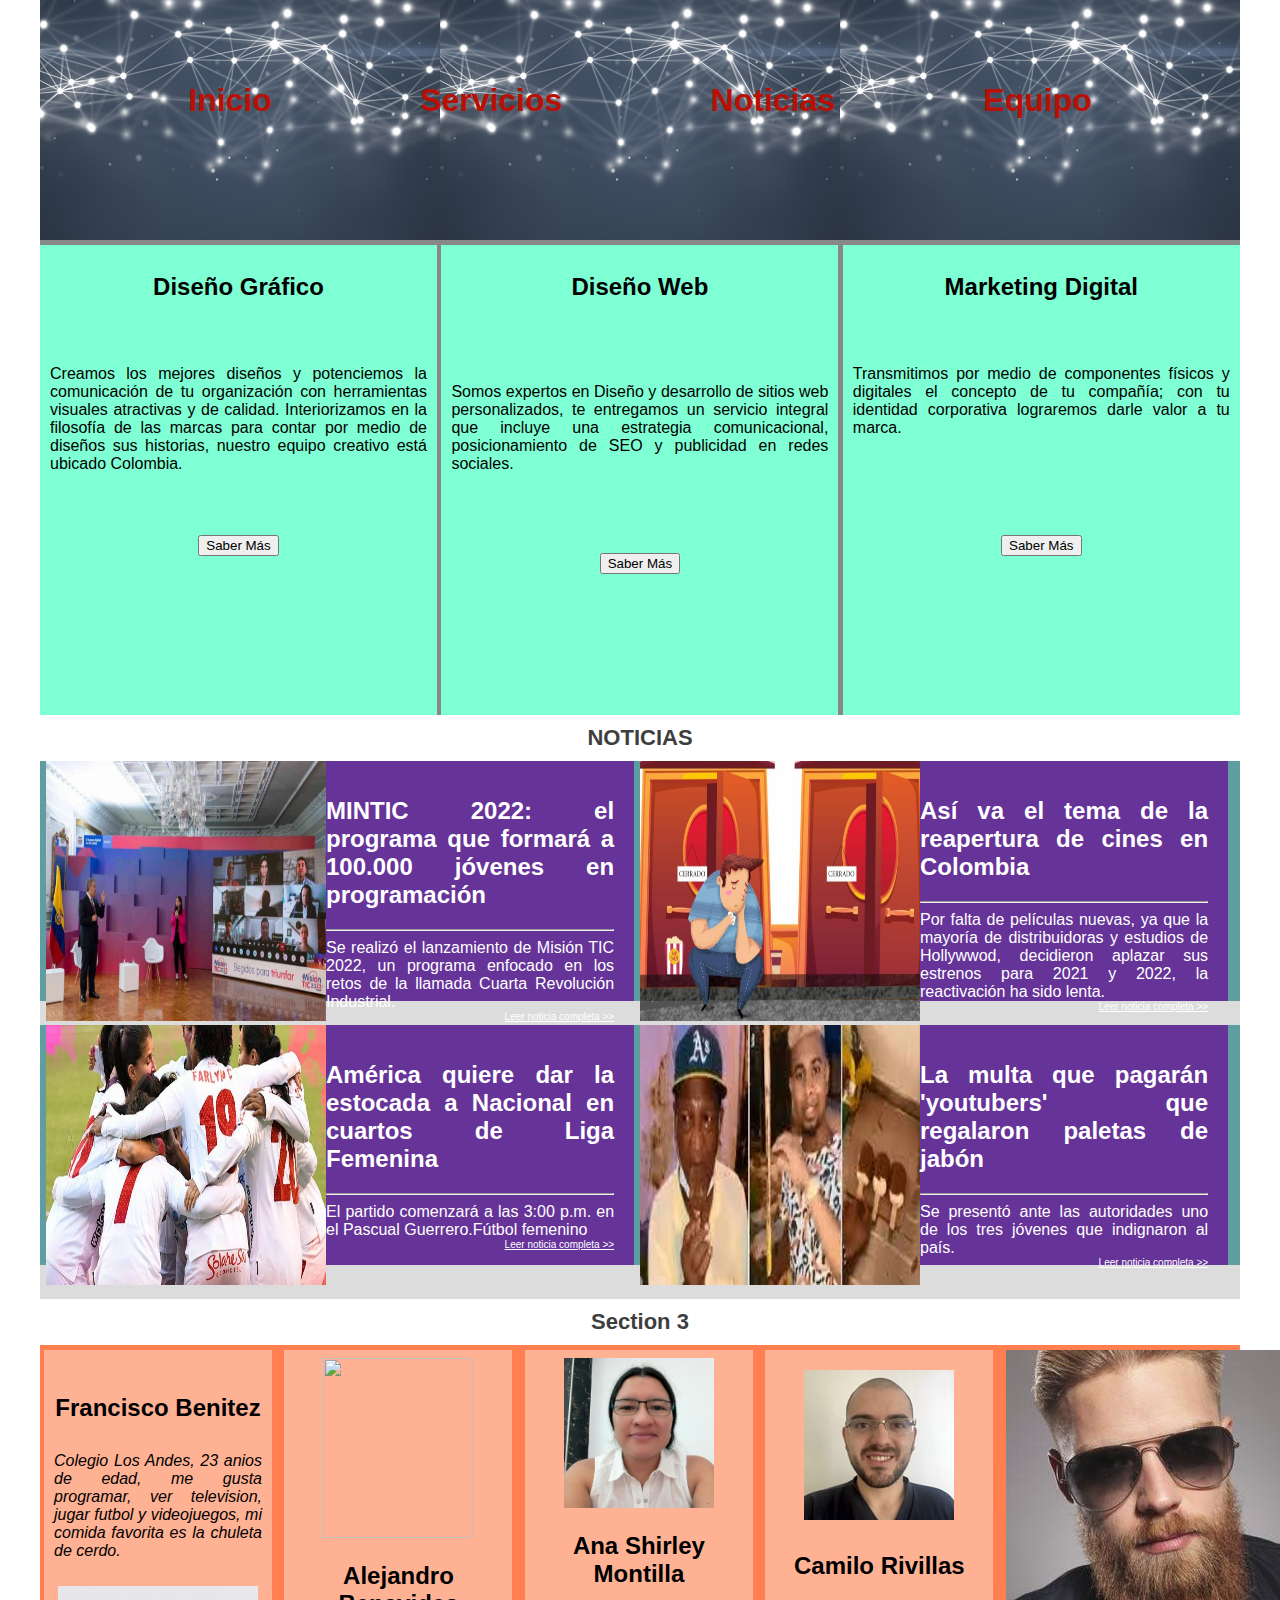
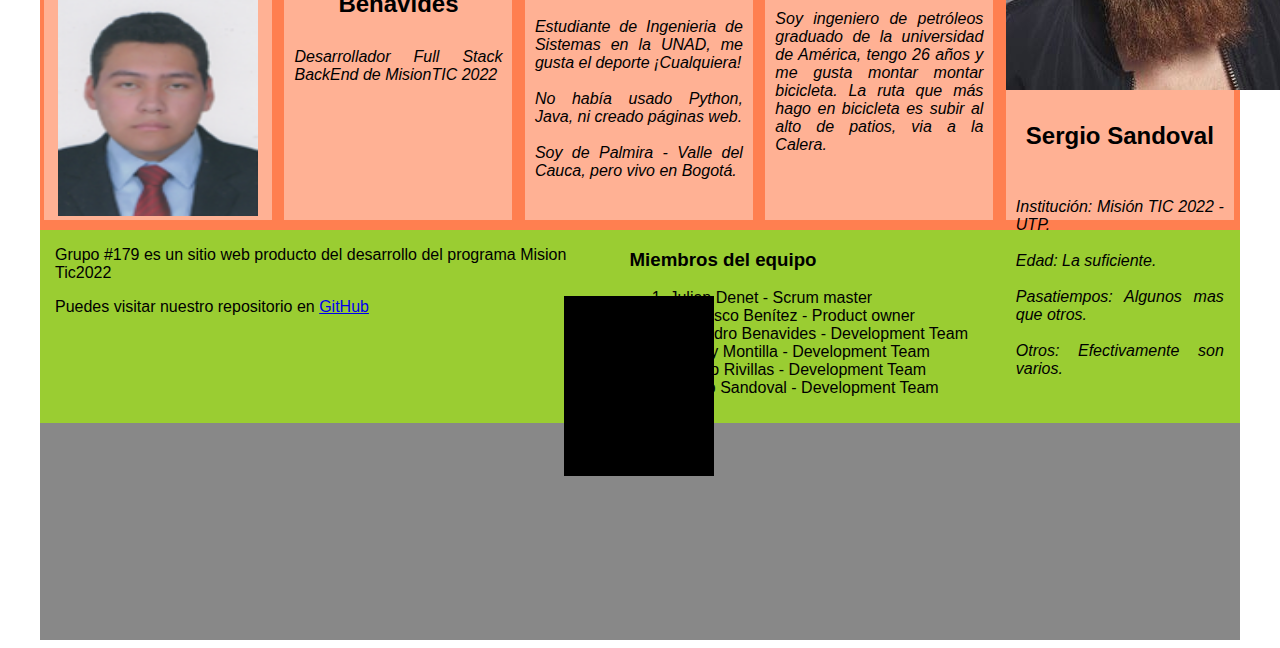
==== commit 4851ea8e: "Merge pull request #13 from camilorivillasmolina/tarea4" ====
--- a/src/index.html
+++ b/src/index.html
@@ -1,11 +1,13 @@
 <!DOCTYPE html>
 <html lang="en">
+
 <head>
     <meta charset="UTF-8">
     <meta name="viewport" content="width=device-width, initial-scale=1.0">
-    <title>Mi primera pagina web</title>
+    <title>Grupo #179</title>
     <link rel="stylesheet" href="style.css">
 </head>
+
 <body>
     <header class="container1" id="el_header">
         <nav class="nav-list">
@@ -25,9 +27,6 @@
           </ul>
         </nav>
     </header>
-
-
-
     <div class="container" id="services">
         
             <div class="col-3">
@@ -89,7 +88,6 @@
                 </div>
             </div>
         
-
         <section class="section-2" id="news">
             <p class="section-text">NOTICIAS</p>
             <div class="section-news">
@@ -184,21 +182,17 @@
                     </div>
                 </div>
             <div class="col-5">
-                    <p>
+                    <img src="./img/camilo.jpg" alt="camilo" style="margin-top: 20px;">
+                    <div class="service-content">
     
-                    </p>
-                    <div class="service-content">
-    
-                        <h2>
-                            Daniel Duque
-                        </h2>
-                        <p class="service-text memebers">
-                            Lorem ipsum dolor sit amet consectetur adipisicing elit. Iste corporis odio reiciendis molestias commodi cumque earum, voluptates
-                            autem, velit quidem enim. Distinctio soluta culpa esse ad illo deleniti id dignissimos!
-                        </p>
-                     <img src="reemplazo.png" width="150" height="180">
-                    </div>
-                </div>
+                        <h2>
+                            Camilo Rivillas
+                        </h2>
+                        <p class="service-text memebers">
+                            Soy ingeniero de petróleos graduado de la universidad de América, tengo 26 años y me gusta montar montar bicicleta. La ruta que más hago en bicicleta es subir al alto de patios, via a la Calera.
+                        </p>
+                    </div>
+            </div>
             <div class="col-5">
                 
                 <img src="./img/PerfilSS.jpg" alt="Imagen Sergio Sandoval">
@@ -219,10 +213,22 @@
         </div>
 
         <footer class="footer">
-            <p class="section-text">Section Footer</p>
-            <p>Alejandro Benavides cel:314656358</p> 
+            <div class="col-2">
+                <p>Grupo #179 es un sitio web producto del desarrollo del programa Mision Tic2022</p>
+                <p>Puedes visitar nuestro repositorio en <a href="https://github.com/camilorivillasmolina/semama-1-179" >GitHub</a></p>
+            </div>
+            <div class="col-2">
+                <h3>Miembros del equipo</h3>
+                <ol>
+                    <li>Julian Denet - Scrum master</li>
+                    <li>Francisco Benítez - Product owner</li>
+                    <li>Alejandro Benavides -  Development Team</li>
+                    <li>Shirley Montilla - Development Team</li>
+                    <li>Camilo Rivillas - Development Team</li>
+                    <li>Sergio Sandoval - Development Team</li>
+                </ol>
+            </div>
         </footer>
-
     </div>
 </body>
-</html>
+</html>--- a/src/style.css
+++ b/src/style.css
@@ -1,6 +1,16 @@
 body{
     margin-top: 0px;
     font-family: Arial, Helvetica, sans-serif;
+}
+
+.container{
+    width: 1200px;
+    background-color: #888888;
+    height: 2000px;
+    -ms-flex-item-align: center;
+    align-self: center;
+    margin: 0px auto;
+    padding: 0 auto;
 }
 .imgp{
     width:20%
@@ -9,10 +19,83 @@
     width: 1200px;
     height: 240px;
     -ms-flex-item-align: center;
-        align-self: center;
+    align-self: center;
     margin: 0px auto;
     padding: 0 auto;
     background-image: url('./bg.png');
+}
+
+.header{
+    background-color: aqua;
+    height: auto;
+}
+
+.container-menu{
+    height: 60px;
+    background-color: antiquewhite;
+    display: -webkit-box;
+    display: -ms-flexbox;
+    display: flex;
+    width: 100%;
+
+}
+.container-logo{
+    width: 100%;
+    height: inherit;
+    background-color: azure;
+    text-align: center;
+}
+
+.site-title{
+    margin: 0;
+    padding: 0.36em 0;
+}
+
+.container-imagen{
+    background-image: url('./bg.png');
+    height: 240px;
+    /* margin-bottom: 20px; */
+}
+
+.nav-list{
+    padding: 0.25em 0;
+    list-style-type: none;
+    text-align: end;
+    width: 100%
+}
+
+.nav-element{
+    padding: 1em 15px;
+    display: inline-block;
+    text-decoration: none;
+    color: #3e3e3e;
+
+}
+
+.nav-element:hover{
+    text-decoration: underline;
+    font-weight: bold;
+}
+
+.section-1{
+    background-color: rebeccapurple;
+    padding-bottom: 10px;
+}
+
+.section-2{
+    background-color: gainsboro;
+    padding-bottom: 10px;
+}
+
+.section-3{
+    background-color: coral;
+    padding-bottom: 10px;
+}
+
+.footer{
+    background-color: yellowgreen;
+    bottom: 0px;
+    padding-bottom: 10px;
 }
 
 .main-menu{
@@ -35,75 +118,45 @@
     font-weight: bold;
 }
 
-.container{
-    width: 1200px;
-    background-color: #880088;
-    height: 1600px;
-    -ms-flex-item-align: center;
-        align-self: center;
-    margin: 0px auto;
-    padding: 0 auto;
-}
-
-.section-1{
-    height: 500px;
-    background-color: rebeccapurple;
-
-}
-
-.section-2{
-    height: 500px;
-    background-color: gainsboro;
-}
-
-.section-3{
-    height: 500px;
-    background-color: coral;
-}
-
-.footer{
-    height: 200px;
-    background-color: yellowgreen;
-    bottom: 0px;
-    /* position: fixed; */
-    /* width: 1200px; */
-}
-
 .section-text{
     margin: 0;
+    padding: 10px 0;
     color: #3e3e3e;
     background: white;
     font-weight: bold;
     text-align: center;
+    font-size: 22px;
+}
+
+.col-2  {
+    width: 45%;
+    display: inline-block;
+    padding: 0 15px;
+    vertical-align: top;
 }
 
 .col-3{
-    width: 33%;
+    width: 33.08%;
     height: 470px;
     background-color: aquamarine;
-    display: inline-flex;
+    display: inline-block;
+    padding: -15px;
     margin-top: 5px;
     text-align: center;
-}
-
+    vertical-align: top;
+}
 .col-5{
-
-    width: 24%;
-
+    width: 19%;
     height: 470px;
-
-    display: inline-table;
-
+    display: inline-block;
     margin: 5px 4px 0;
-
-    text-align: center;
-
+    text-align: center;
     background-color: rgb(255, 177, 148);
-
+    vertical-align: top;
 }
 
 .service-content{
-    padding: 0.1em 0;
+    padding: 0.5em 0;
 }
 .service-text{
     padding: 10px;
@@ -157,12 +210,6 @@
     text-align: right;
 }
 
-
-.fa-ambulance.news-logo{
-    background-image: url('./fbfoto.png');
-}
-
-
 .news-url{
     font-size: 10px;
     float: right;
@@ -175,4 +222,9 @@
 
 hr{
     color: white;
+}
+
+.main-menu__link:hover{
+    text-decoration: underline;
+    font-weight: bold;
 }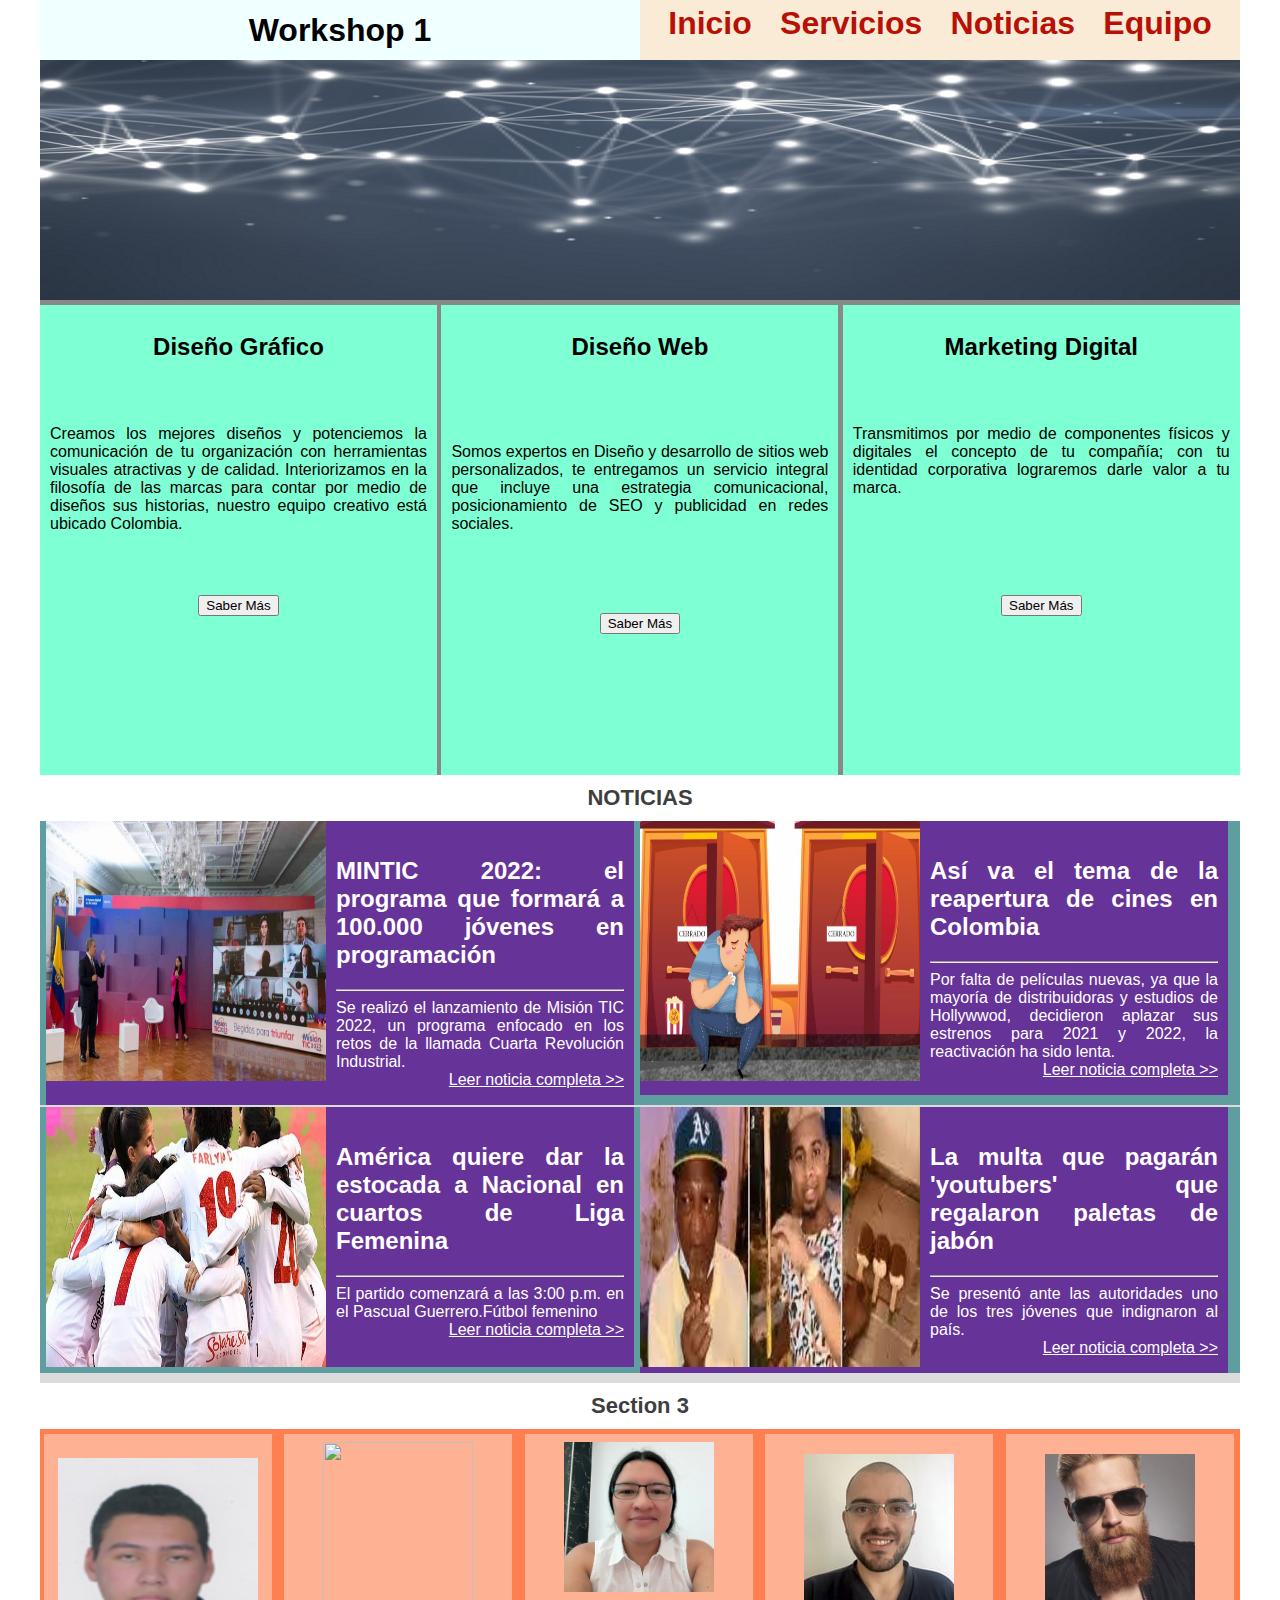
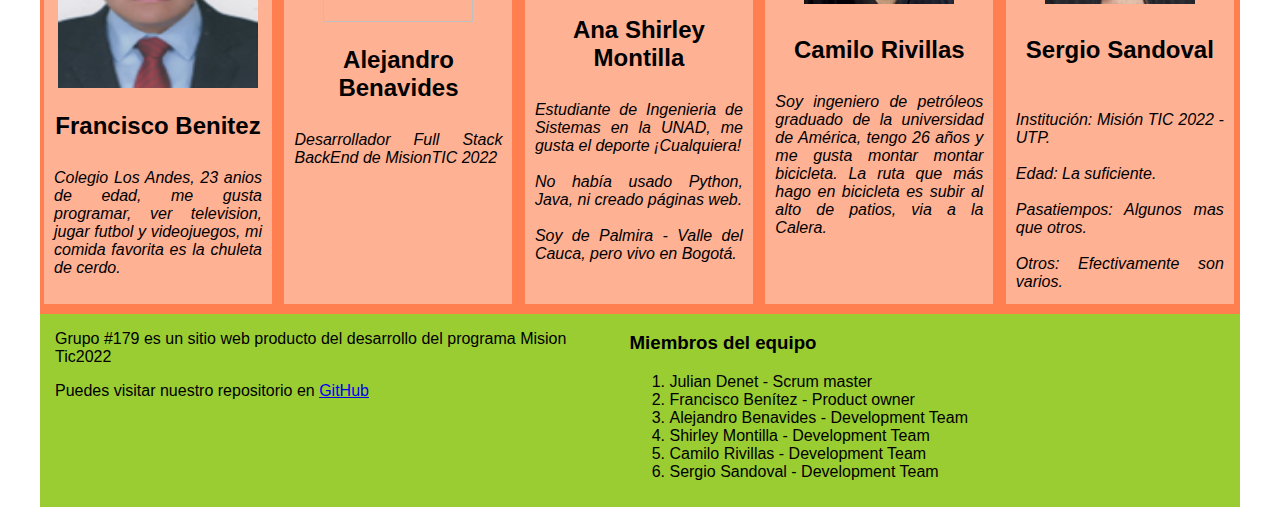
==== commit b80c69b8: "Final" ====
--- a/src/index.html
+++ b/src/index.html
@@ -9,26 +9,34 @@
 </head>
 
 <body>
-    <header class="container1" id="el_header">
-        <nav class="nav-list">
-          <ul class="main-menu">
-            <li class="main-menu__item">
-              <a href="#el_header" class="main-menu__link">Inicio</a>
-            </li>
-            <li class="main-menu__item">
-              <a href="#services" class="main-menu__link">Servicios</a>
-            </li>
-            <li class="main-menu__item">
-              <a href="#news" class="main-menu__link">Noticias</a>
-            </li>
-            <li class="main-menu__item">
-              <a href="#team" class="main-menu__link">Equipo</a>
-            </li>
-          </ul>
-        </nav>
-    </header>
-    <div class="container" id="services">
-        
+    <div class="container">
+        <header class="header" id="el_header">
+            <div class="container-menu">
+                <div class="container-logo">
+                    <h1 class="site-title">Workshop 1</h1>
+                </div>
+                <nav class="nav-list">
+                    <ul class="main-menu">
+                        <li class="main-menu__item">
+                            <a href="#" class="main-menu__link">Inicio</a>
+                        </li>
+                        <li class="main-menu__item">
+                            <a href="#" class="main-menu__link">Servicios</a>
+                        </li>
+                        <li class="main-menu__item">
+                            <a href="#" class="main-menu__link">Noticias</a>
+                        </li>
+                        <li class="main-menu__item">
+                            <a href="#" class="main-menu__link">Equipo</a>
+                        </li>
+                    </ul>
+                </nav>
+            </div>
+            <div class="container-imagen">
+                <img src="./bg.png" alt="fondo" width="1200px" height="240px">
+            </div>
+            </header>
+        <div id="services">
             <div class="col-3">
               
                 <div class="service-content">
@@ -87,19 +95,19 @@
                     <button href="#">Saber Más</button>
                 </div>
             </div>
-        
+        </div>
         <section class="section-2" id="news">
             <p class="section-text">NOTICIAS</p>
             <div class="section-news">
 
                 <div class="news">
                     <div class="news-data">
-                        <img src="noticia1.jpg" width="280" height="260">
+                        <img src="noticia1.jpg" width="280" height="260" >
                         <div class="news-text">
                             <h2 class="news-title">MINTIC 2022: el programa que formará a 100.000 jóvenes en programación</h2>
                             <hr>
                             <p class="news-info" style="margin:0; padding:0;">Se realizó el lanzamiento de Misión TIC 2022, un programa enfocado en los retos de la llamada Cuarta Revolución Industrial.</p>
-                            <span class="news-url"><a href="https://www.semana.com/nacion/articulo/gobierno-presenta-el-programa-mision-tic-2022--colombia-hoy/695383/">Leer noticia completa >></a></span>
+                            <span class="news-url" style="font-size: 16px;"><a href="https://www.semana.com/nacion/articulo/gobierno-presenta-el-programa-mision-tic-2022--colombia-hoy/695383/">Leer noticia completa >></a></span>
                         </div>
                     </div>
                     <div class="news-data">
@@ -109,7 +117,7 @@
                             <hr>
                             <p class="news-info" style="margin:0; padding:0;">Por falta de películas nuevas, ya que la mayoría de distribuidoras y estudios de Hollywwod, decidieron aplazar
                                  sus estrenos para 2021 y 2022, la reactivación ha sido lenta. </p>
-                            <span class="news-url"><a href="https://www.elcolombiano.com/cultura/reapertura-de-cines-en-colombia-es-lenta-HG14038816">Leer noticia completa >></a></span> </div>
+                            <span class="news-url" style="font-size: 16px;"><a href="https://www.elcolombiano.com/cultura/reapertura-de-cines-en-colombia-es-lenta-HG14038816">Leer noticia completa >></a></span> </div>
                     </div>
                 </div>
                 <div class="news">
@@ -119,7 +127,7 @@
                             <h2 class="news-title">América quiere dar la estocada a Nacional en cuartos de Liga Femenina</h2>
                             <hr>
                             <p class="news-info" style="margin:0; padding:0;">El partido comenzará a las 3:00 p.m. en el Pascual Guerrero.Fútbol femenino</p>
-                            <span class="news-url"><a href="https://www.futbolred.com/futbol-colombiano/futbol-femenino/america-femenino-previa-cuartos-de-final-vuelta-contra-nacional-en-la-liga-femenina-2020-127898">Leer noticia completa >></a></span> </div>
+                            <span class="news-url" style="font-size: 16px;"><a href="https://www.futbolred.com/futbol-colombiano/futbol-femenino/america-femenino-previa-cuartos-de-final-vuelta-contra-nacional-en-la-liga-femenina-2020-127898">Leer noticia completa >></a></span> </div>
                     </div>
                     <div class="news-data">
 
@@ -128,9 +136,8 @@
                             <h2 class="news-title">La multa que pagarán 'youtubers' que regalaron paletas de jabón</h2>
                             <hr>
                             <p class="news-info" style="margin:0; padding:0;">Se presentó ante las autoridades uno de los tres jóvenes que indignaron al país.</p>
-                            <span class="news-url"><a href="https://www.eltiempo.com/colombia/otras-ciudades/cartagena-se-entrego-uno-de-los-influencers-que-repartio-paletas-de-jabon-noticias-colombia-551160">Leer noticia completa >></a></span> </div>
-                    </div>
-
+                            <span class="news-url" style="font-size: 16px;"><a href="https://www.eltiempo.com/colombia/otras-ciudades/cartagena-se-entrego-uno-de-los-influencers-que-repartio-paletas-de-jabon-noticias-colombia-551160">Leer noticia completa >></a></span> </div>
+                    </div>
                 </div>
             </div>
 
@@ -143,19 +150,18 @@
     
                     </p>
                     <div class="service-content">
-    
+                        <img src="fbfoto.png" width="200" height="230">
                         <h2>
                             Francisco Benitez
                         </h2>
                         <p class="service-text memebers">
                             Colegio Los Andes, 23 anios de edad, me gusta programar, ver television, jugar futbol y videojuegos, mi comida favorita es la chuleta de cerdo.
                         </p>
-                     <img src="fbfoto.png" width="200" height="230">
-                    </div>
-                </div>
-            <div class="col-5">
-                    <div class="service-content">
-                        <img src="pp.jpg" width="150" height="180">
+                    </div>
+                </div>
+            <div class="col-5">
+                    <div class="service-content">
+                        <img src="./img/pp.jpg" width="150" height="180">
                         <h2>
                             Alejandro Benavides
                         </h2>
@@ -177,8 +183,6 @@
                               Java, ni creado páginas web. 
                               <br><br>Soy de Palmira - Valle del Cauca, pero vivo en Bogotá.<br>
                         </p>
-                        <br><br><br><br><br>
-                     <img src="reemplazo.png" width="150" height="180">
                     </div>
                 </div>
             <div class="col-5">
@@ -195,7 +199,7 @@
             </div>
             <div class="col-5">
                 
-                <img src="./img/PerfilSS.jpg" alt="Imagen Sergio Sandoval">
+                <img src="./img/PerfilSS.jpg" style="margin-top: 20px; width: 150px;"  alt="Imagen Sergio Sandoval">
                 
                     <div class="service-content">
                             
@@ -231,4 +235,4 @@
         </footer>
     </div>
 </body>
-</html>+</html>
--- a/src/style.css
+++ b/src/style.css
@@ -6,7 +6,6 @@
 .container{
     width: 1200px;
     background-color: #888888;
-    height: 2000px;
     -ms-flex-item-align: center;
     align-self: center;
     margin: 0px auto;
@@ -14,15 +13,6 @@
 }
 .imgp{
     width:20%
-}
-.container1{
-    width: 1200px;
-    height: 240px;
-    -ms-flex-item-align: center;
-    align-self: center;
-    margin: 0px auto;
-    padding: 0 auto;
-    background-image: url('./bg.png');
 }
 
 .header{
@@ -52,7 +42,6 @@
 }
 
 .container-imagen{
-    background-image: url('./bg.png');
     height: 240px;
     /* margin-bottom: 20px; */
 }
@@ -108,7 +97,7 @@
 }
 
 .main-menu__item{
-    line-height: 6;
+    line-height: 1.2;
 }
 
 .main-menu__link{
@@ -174,7 +163,6 @@
 .news{
     width: 100%;
     background-color: cadetblue;
-    height: 240px;
     display: -webkit-inline-box;
     display: -ms-inline-flexbox;
     display: inline-flex;
@@ -203,7 +191,7 @@
     color: white;
     text-align: justify;
     width: 49%;
-    padding: 1em 0;
+    padding: 1em 10px;
 }
 
 .news-text > span.news-url{
